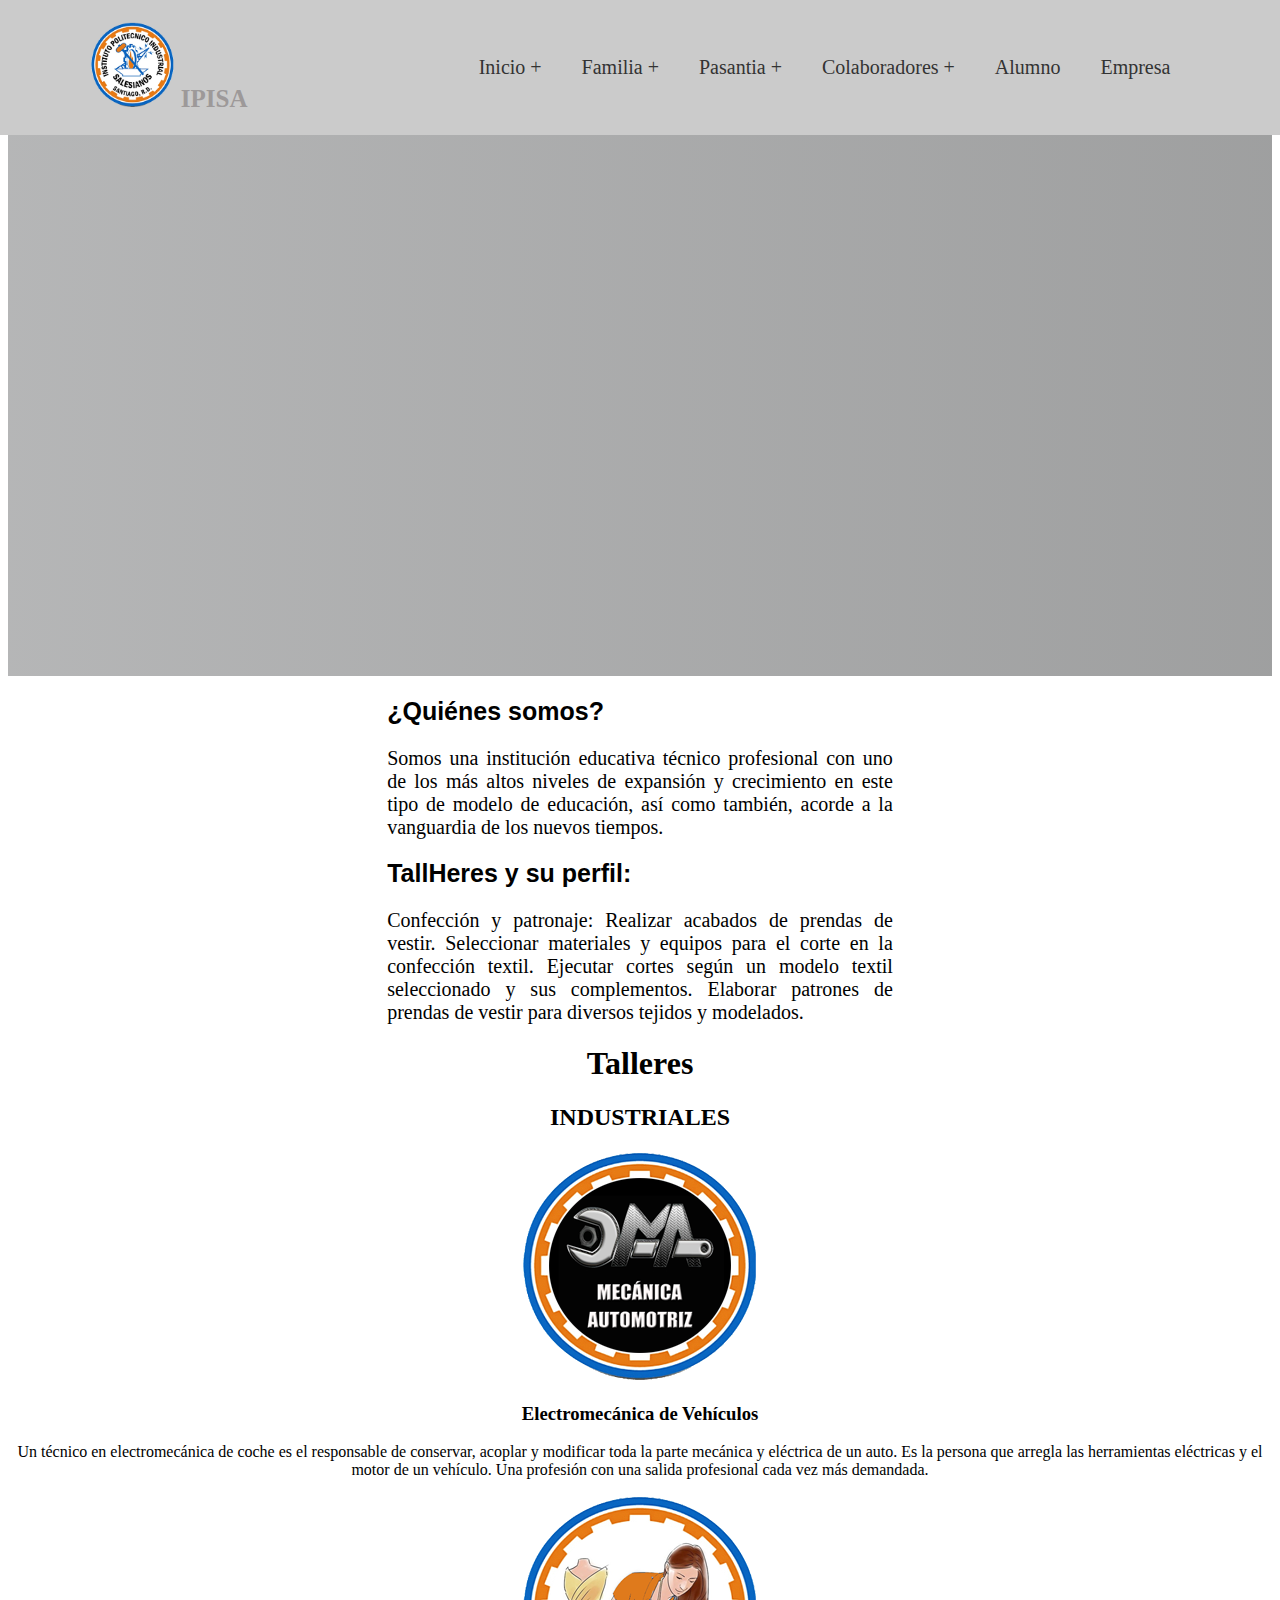
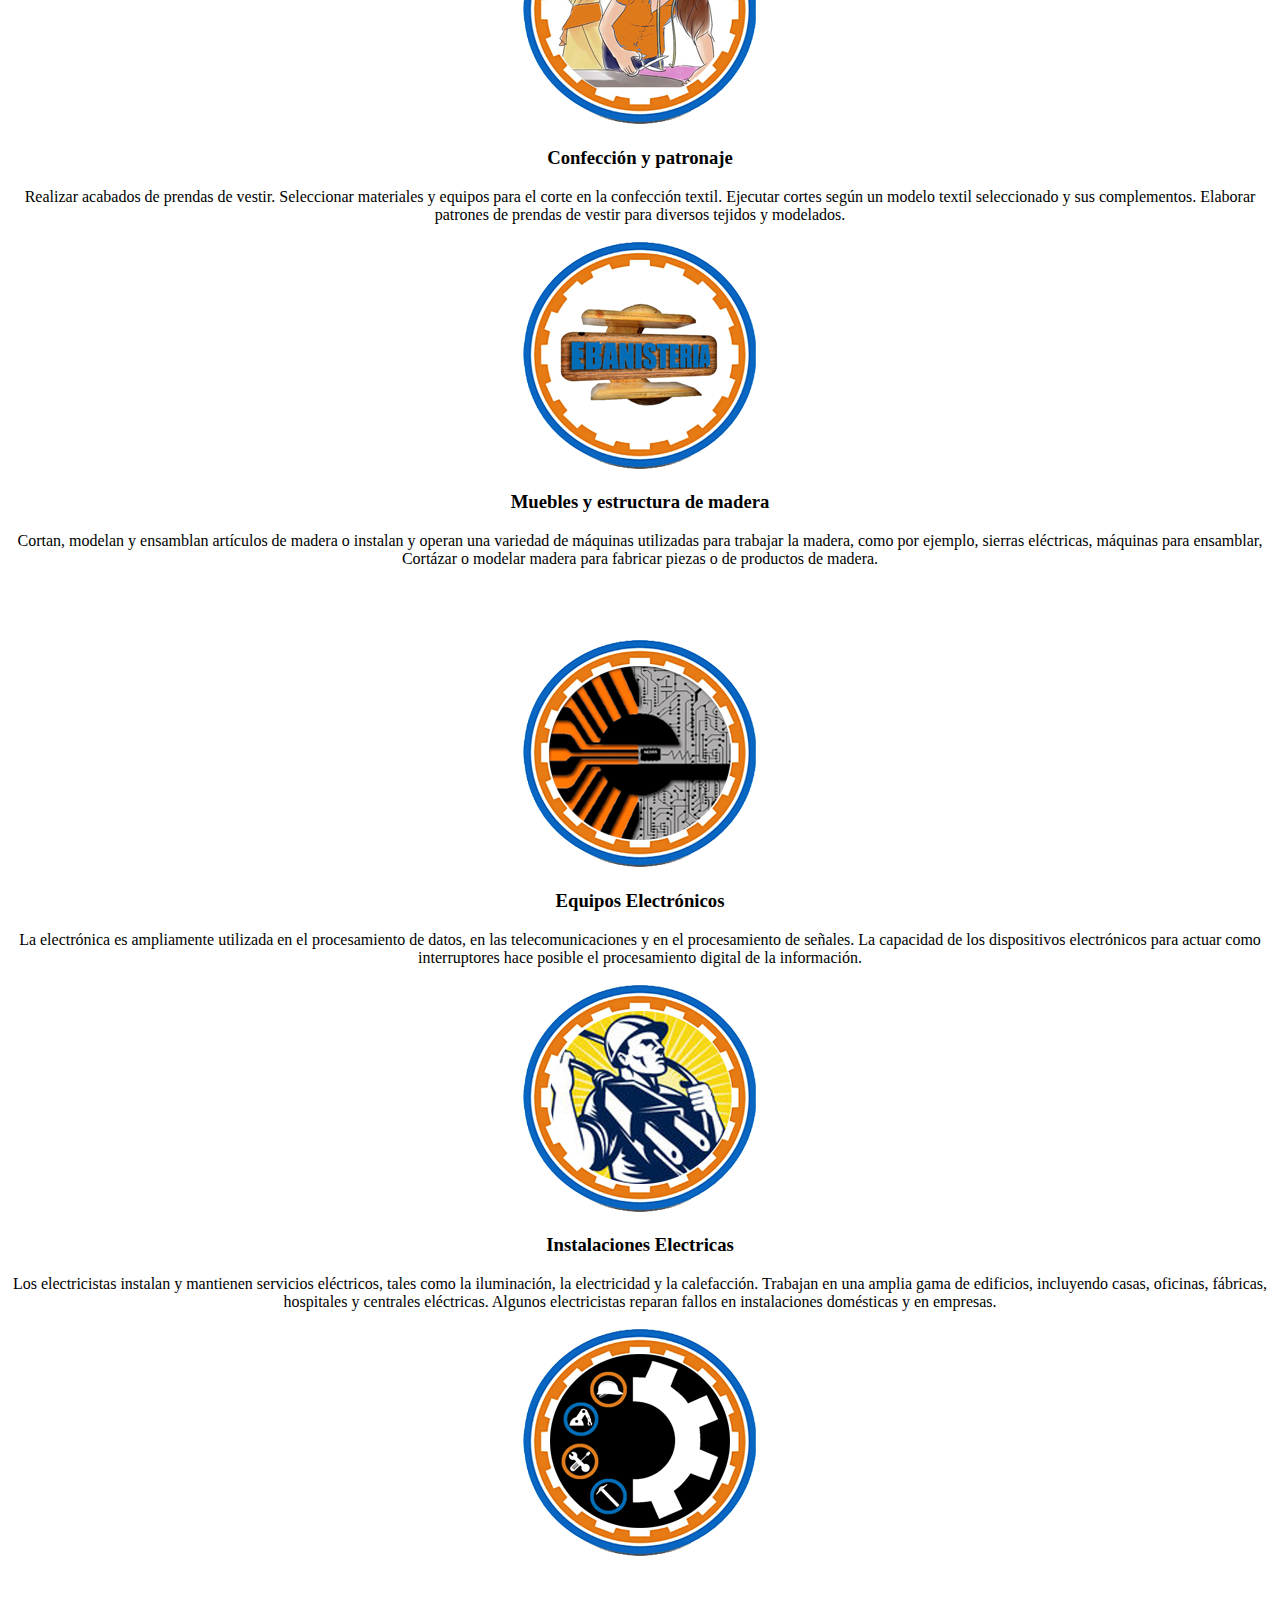
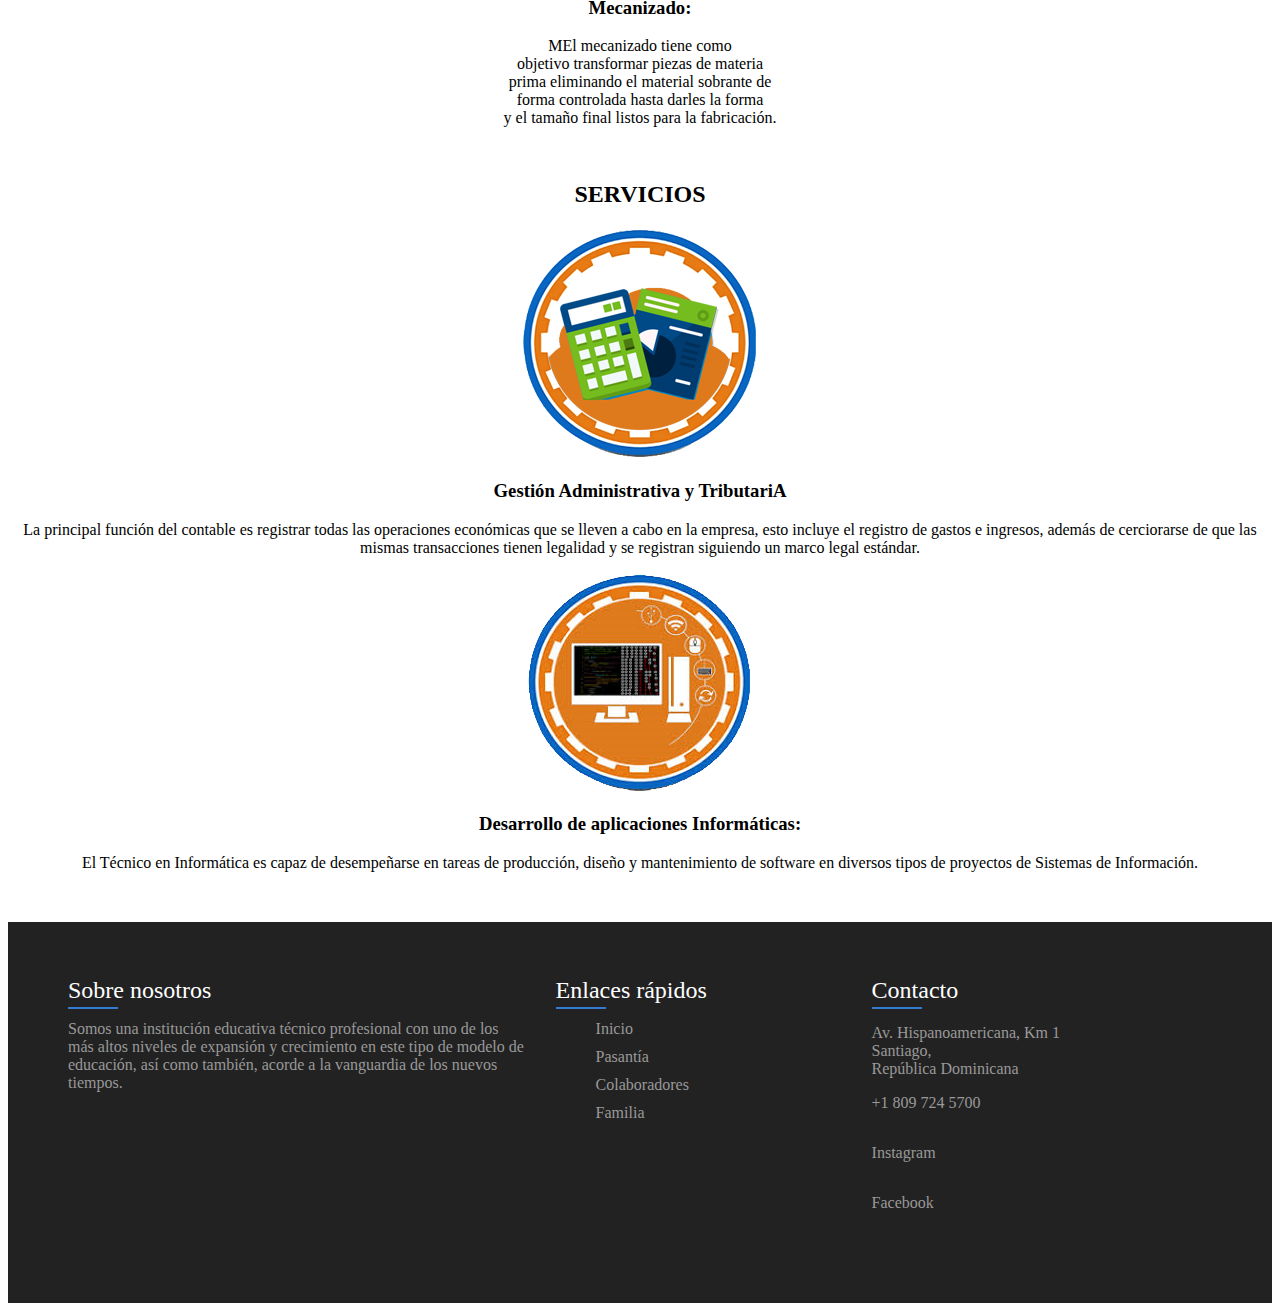
==== index.html @ ed0dde3c "modificacion del header: se agrego menu y se reemplazo en todas las paginas" ====
<!DOCTYPE html>
<html lang="en">

<head>
    <meta charset="UTF-8">
    <meta http-equiv="X-UA-Compatible" content="IE=edge">
    <meta name="viewport" content="width=device-width, initial-scale=1.0">
    <title>IPISA</title>
    < <link rel="icon" href="imagenes/logo-1.png">

    <link rel="stylesheet" href="css.css">
    <link rel="stylesheet" href="contenido.css">
    <link rel="stylesheet" href="menu.css">
    <link rel="stylesheet" href="footer.css">
</head>
<body>

    <header>
            
        <nav class="nav_bar">
            <a class="logo" href="index.html">
                <img src="imagenes/logo-1.png" width="85px" height="85px" alt="logo">
                IPISA
            </a>
            <ul>
                <li><a href="index.html">Inicio +</a>
                    <ul>
                        <li><a href="index.html #1">¿Quiénes somos?</a></li>
                        <li><a href="index.html #2">Tallerers y sus perfiles+</a>
                        
                            <ul>
                                <li><a href="index.html #3">Tallerres Industriales</a></li>
                                <li><a href="index.html #4">Tallerers de Servicio</a></li>
                            </ul>
                        
                        </li>
                    </ul>
                
                </li>
                <li><a href="familia.html">Familia +</a>
                    <ul>
                        <li><a href="familia.html #1">Responsabilidades</a></li>
                        <li><a href="familia.html #2">Acuerdos</a></li>
                    </ul>
                
                </li>
                <li><a href="pasantia.html">Pasantia +</a>
                
                    <ul>
                        <li><a href="pasantia.html #1">¿que es el NFCT?</a></li>
                        <li><a href="pasantia.html">HORAS POR TALLER</a></li>
                    </ul>
                </li>
                <li><a href="colaboradores.html">Colaboradores +</a>
                
                    <ul>
                        <li><a href="colaboradores.html #1">como ser un centro de trabajo</a></li>
                        <li><a href="colaboradores.html #1">funciones de acuerdos</a></li>
                    </ul>
                </li>
              
                <li><a href="alumno.html">Alumno</a></li>
              <li><a href="">Empresa</a></li>
            </ul>
        
        
        </nav>
    </header>    

<div class="diseño">
    <h2 class="titulo">¿Quiénes somos?</h2>
    <p class="parrafo">Somos una institución educativa técnico profesional con uno de los más altos niveles de 
        expansión y crecimiento en este tipo de modelo de educación, así como también, acorde a la
        vanguardia de los nuevos tiempos.</p>

        <h2 class="titulo">TallHeres y su perfil:</h2>
        <p class=" parrafo">
            Confección y patronaje: Realizar acabados de prendas de vestir. Seleccionar materiales y 
            equipos para el corte en la confección textil. Ejecutar cortes según un modelo textil 
            seleccionado y sus complementos. Elaborar patrones de prendas de vestir para diversos 
            tejidos y modelados.</p>
        </div>
        <CENTER>


        <H1>Talleres</H1>
        <H2>INDUSTRIALES</H2>
        <div class="talleres">
        <img src="img/automotriz.png" alt="">
        <h3>Electromecánica de Vehículos</h3>
        <p>Un técnico en electromecánica de coche es el responsable de 
            conservar, acoplar y modificar toda la parte mecánica y eléctrica de un auto. Es la persona 
            que arregla las herramientas eléctricas y el motor de un vehículo. Una profesión con una salida 
            profesional cada vez más demandada.</p>


            
        </div><div class="talleres">
        <img src="img/confeccion.png" alt="">
        <h3>Confección y patronaje</h3>
        <p> Realizar acabados de prendas de vestir. Seleccionar materiales y 
            equipos para el corte en la confección textil. Ejecutar cortes según un modelo textil 
            seleccionado y sus complementos. Elaborar patrones de prendas de vestir para diversos 
            tejidos y modelados.</p>
        </div>
        <div class="talleres">
        <img src="img/ebanisteria.png" alt="">

        <h3>Muebles y estructura de madera</h3>
        <p>
             Cortan, modelan y ensamblan artículos de madera o instalan y operan 
            una variedad de máquinas utilizadas para trabajar la madera, como por ejemplo, sierras eléctricas, 
            máquinas para ensamblar, Cortázar o modelar madera para fabricar piezas o de productos de madera.</p>
        </div><br> <br><br>
        <div class="talleres">
        <img src="img/electronica.png" alt="">
        <h3> Equipos Electrónicos </h3>
        <p>La electrónica es ampliamente utilizada en el procesamiento de datos, en las 
            telecomunicaciones y en el procesamiento de señales. La capacidad de los dispositivos electrónicos 
            para actuar como interruptores hace posible el procesamiento digital de la información.</p>
        </div>
        <div class="talleres">
        <img src="img/electricidad.png" alt="">
        <h3>Instalaciones Electricas</h3>
        <p>Los electricistas instalan y mantienen servicios eléctricos, tales
            como la iluminación, la electricidad y la calefacción. Trabajan en una amplia gama de edificios, 
            incluyendo casas, oficinas, fábricas, hospitales y centrales eléctricas. Algunos electricistas 
            reparan fallos en instalaciones domésticas y en empresas.</p>
        </div>
        <div class="talleres">
        <img src="img/mecanizado.png" alt="">
        <br> <br>
        <h3>Mecanizado: </h3>
        <p>MEl mecanizado tiene como <br> objetivo transformar piezas de materia <br> prima eliminando
            el material sobrante de <br> forma controlada hasta darles la forma <br> y el tamaño final listos para 
            la fabricación.</p>
        </div><br>
        

        <H2>SERVICIOS</H2>
    
    <div class="talleres">
        <img src="img/gestion.png" alt="">
        <h3>Gestión Administrativa y TributariA</h3>
        <p> La principal función del contable es registrar todas las 
            operaciones económicas que se lleven a cabo en la empresa, esto incluye el registro de gastos e 
            ingresos, además de cerciorarse de que las mismas transacciones tienen legalidad y se registran 
            siguiendo un marco legal estándar.</p>
        </div>
        <div class="talleres">
        <img src="img/info.png" alt="">
        <h3>Desarrollo de aplicaciones Informáticas: </h3>
        <p>El Técnico en Informática es capaz de desempeñarse en tareas 
            de producción, diseño y mantenimiento de software en diversos tipos de proyectos de Sistemas
            de Información.</p>
            </div>
            
    </CENTER>  




<footer>

    <div class="container">	
        <div class="sec aboutus">
            <h2>Sobre nosotros</h2>
                    <p>Somos una institución educativa técnico profesional con uno de los más altos niveles 
                    de expansión y crecimiento en este tipo de modelo de educación, así como también, acorde 
                    a la vanguardia de los nuevos tiempos.</p>
            <ul class="redes">
             <li><a href="https://www.facebook.com/Bibliotecamp/"><i class="fab fa-facebook-square"></i></a></li>
             <li><a href="https://www.instagram.com/biblioteca_mp/"><i class="fab fa-instagram-square"></i></a></li>
             <link rel="stylesheet" type="text/css" href="css/css-footer.css">
            </ul>
    </div>
      
    <div class="sec quickLinks">
        <h2>Enlaces rápidos</h2>
           <ul>
             <li><a href="index.html">Inicio</a></li>
             <li><a href="pasantia.html">Pasantía</a></li>
             <li><a href="colaboradores.html">Colaboradores</a></li>
             <li><a href="familia.html">Familia</a></li>
           </ul>
    </div>
      
    <div class= "sec contact">
        <h2>Contacto</h2>
           <ul class="info">
             <li>
             <span><i class="fas fa-map-marker-alt"></i></span>
             <span>Av. Hispanoamericana, Km 1 <br>
              Santiago,<br>República Dominicana</span>
             </li>
            <li>
             <span><i class="fas fa-phone-alt"></i></span>
             <p><a href="tel:8293762176">+1 809 724 5700</a><br></p>
            </li>
            <li>
             <span></span>
             <p><a href="https://www.instagram.com/ipisasdb/?igshid=YmMyMTA2M2Y%3D">Instagram</a><br></p>
             </li>
            <li>
                <span></span>
                <p><a href="https://www.facebook.com/IPISASDB">Facebook</a><br></p>
            </li>       
    </div>
            
</footer>




</body>
</html>
---- css.css ----
/*header*/
header {
    width: 100%;
    height: 650px;
    background: #232526;  /* fallback for old browsers */
 background: -webkit-linear-gradient(to right, #4143455b, #23252668), url(../practica.grupal/imagenes/header.png);  /* Chrome 10-25, Safari 5.1-6 */
 background: linear-gradient(to right, #41434563, #23252670), url(../practica.grupal/imagenes/header.png); /* W3C, IE 10+/ Edge, Firefox 16+, Chrome 26+, Opera 12+, Safari 7+ */
 background-attachment: fixed;
 background-size:auto ;
 position: relative;
 }
 nav{
    text-align: right;
    padding: 30px 50px 0 0;
 }
 nav > a{
    color: white;
    font-weight: 300;
    text-decoration: none;
    margin-right: 10px;
 }
 nav > a:hover{
 color: #494848;
 }
 .wave{
    position: absolute;
    bottom: 0;
    width: 100%;
 }
 header .texto-header{
    display: flex;
    height: 300px;
    width: 100%;
    align-items: center;
    justify-content: center;
    flex-direction: column;
    text-align: center;
 }
 .texto-header h1{
    color: white;
 }
 .menu-horizontal{
    list-style: none;
    display: flex;
    justify-content: space-around;
 }
 .menu-horizontal > li  > a{
    text-decoration: none;
    padding: 15px 20px;


 }
---- contenido.css ----
.titulo{
font-size: 25px;
color: black;
font-family: 'Segoe UI', Tahoma, Geneva, Verdana, sans-serif;
text-align: left;
}

.parrafo{
text-align: justify;
color: black;
font-size: 20px;
}

.diseño{
    margin-left: 30%;
    margin-right: 30%;
    text-align: center;
}
---- menu.css ----
.nav_bar{
margin: 0%;
padding: 20px 7%;
box-sizing: border-box;
font-family:'Times New Roman', Times, serif;
text-transform: capitalize;
text-decoration: none;
position: fixed;
top: 0%; left: 0%; right: 0%;
background: #ffff;
display: flex;
align-items: center;
justify-content: space-between;
z-index: 1000;
background: rgb(203, 203, 203);
}
a{
    text-decoration: none;
    text-transform: capitalize;
    color: #000;
}
.logo{

font-weight: bolder;
font-size: 25px;
color: rgb(157, 153, 153);

}

.nav_bar ul{

list-style: none;
}

.nav_bar ul li{
position: relative;
float: left;
}

.nav_bar ul li a{

    font-size: 20px;
    padding: 20px;
    color: #333;
    display: block;
}
.nav_bar ul li a:hover{

background: #333;
color: #ffff;
}

.nav_bar ul li ul{
position: absolute;
left: 0;
width: 200px;
background: #fff;
display: none;
}

.nav_bar ul li ul li{
width: 100%;
border-top: 1px solid rgba(0, 0, 0, 0.307);

}

.nav_bar ul li ul li ul {
left: 200px;
top: 0;

}

.nav_bar ul li:hover >ul{

display: initial;

}
---- footer.css ----
@import url('https://fonts.googleapis.com/css2?family=Nunito:ital,wght@0,200;0,300;0,400;0,600;0,700;0,800;0,900;1,200;1,300;1,400;1,600;1,700;1,800;1,900&display=swap');

footer
{
	position: relative;
	width: 100%;
	height: auto;
	padding: 10px 0px;
	background: rgba(7, 7, 7, 0.89);
	display: flex;
	justify-content: space-between;
	flex-wrap: wrap;
	margin-top: 50px;
}
footer .container
{
	display: flex;
	justify-content: space-between;
	flex-wrap: wrap;
    flex-direction: row;
	margin: 25px 60px;
}
footer .container .sec
{
	margin-right: 30px;
}
footer .container .sec.aboutus
{
	width: 40%;
}
footer .container h2
{
	position: relative;
	color: #fff;
	font-weight: 500;
	margin-bottom: 15px;
}
footer .container h2:before
{
	content: '';
	position: absolute;
    bottom: -5px;
	left: 0;
	width: 50px;
	height: 2px;
	background-color: rgb(51, 122, 209);
}
footer p
{
	color: #999;
}
.redes
{
	margin-top: 25px;
	display: flex;
}
.redes li
{
	list-style: none;
}
.redes li a
{
    display: inline-block;
	width: 40px;
	height: 40px;
	background: #222;
	display: flex;
	justify-content: center;
	align-items: center;
	margin-right: 10px;
	text-decoration: none;
	border-radius: 4px;
}
.redes li a:hover
{
	background: #9D999D;
}
.redes li a .fab
{
	color: #fff;
	font-size: 20px;
}
.quickLinks
{
	position: relative;
	width: 25%;
}
.quickLinks ul li 
{
	list-style: none;
}
.quickLinks ul li a
{
	color: #999;
	text-decoration: none;
	margin-bottom: 10px;
	display: inline-block;
}
.quickLinks ul li a:hover
{
	color: #fff;
}
.contact
{
	width: calc(35% - 60px);
	margin-right: 0 !important;
}
.contact .info
{
	position: relative;
	margin: 20px -50px 40px;
}
.contact .info li
{
	display: flex;
	/* margin-bottom: 16px; */
	margin: 0;
}
.contact .info li span:nth-child(1)
{
	color: #fff;
	font-size:20px;
	margin-right: 10px;
}
.contact .info li span
{
	color: #999;
}
.contact .info li a
{
	color: #999;
}
.contact .info li a:hover
{
	color: #fff;
}
@media (max-width: 768px)
{
	footer
	{
		padding: 0px;
		margin-top: 50px;
	}
	footer .container 
	{
		flex-direction: column;
	}
	footer .container .sec
	{
		margin-right: 0;
		margin-bottom: 20px;
	}
	footer .container .sec.aboutus,
	.quickLinks,
	.contact
	{
		width: 100%;
	}
}
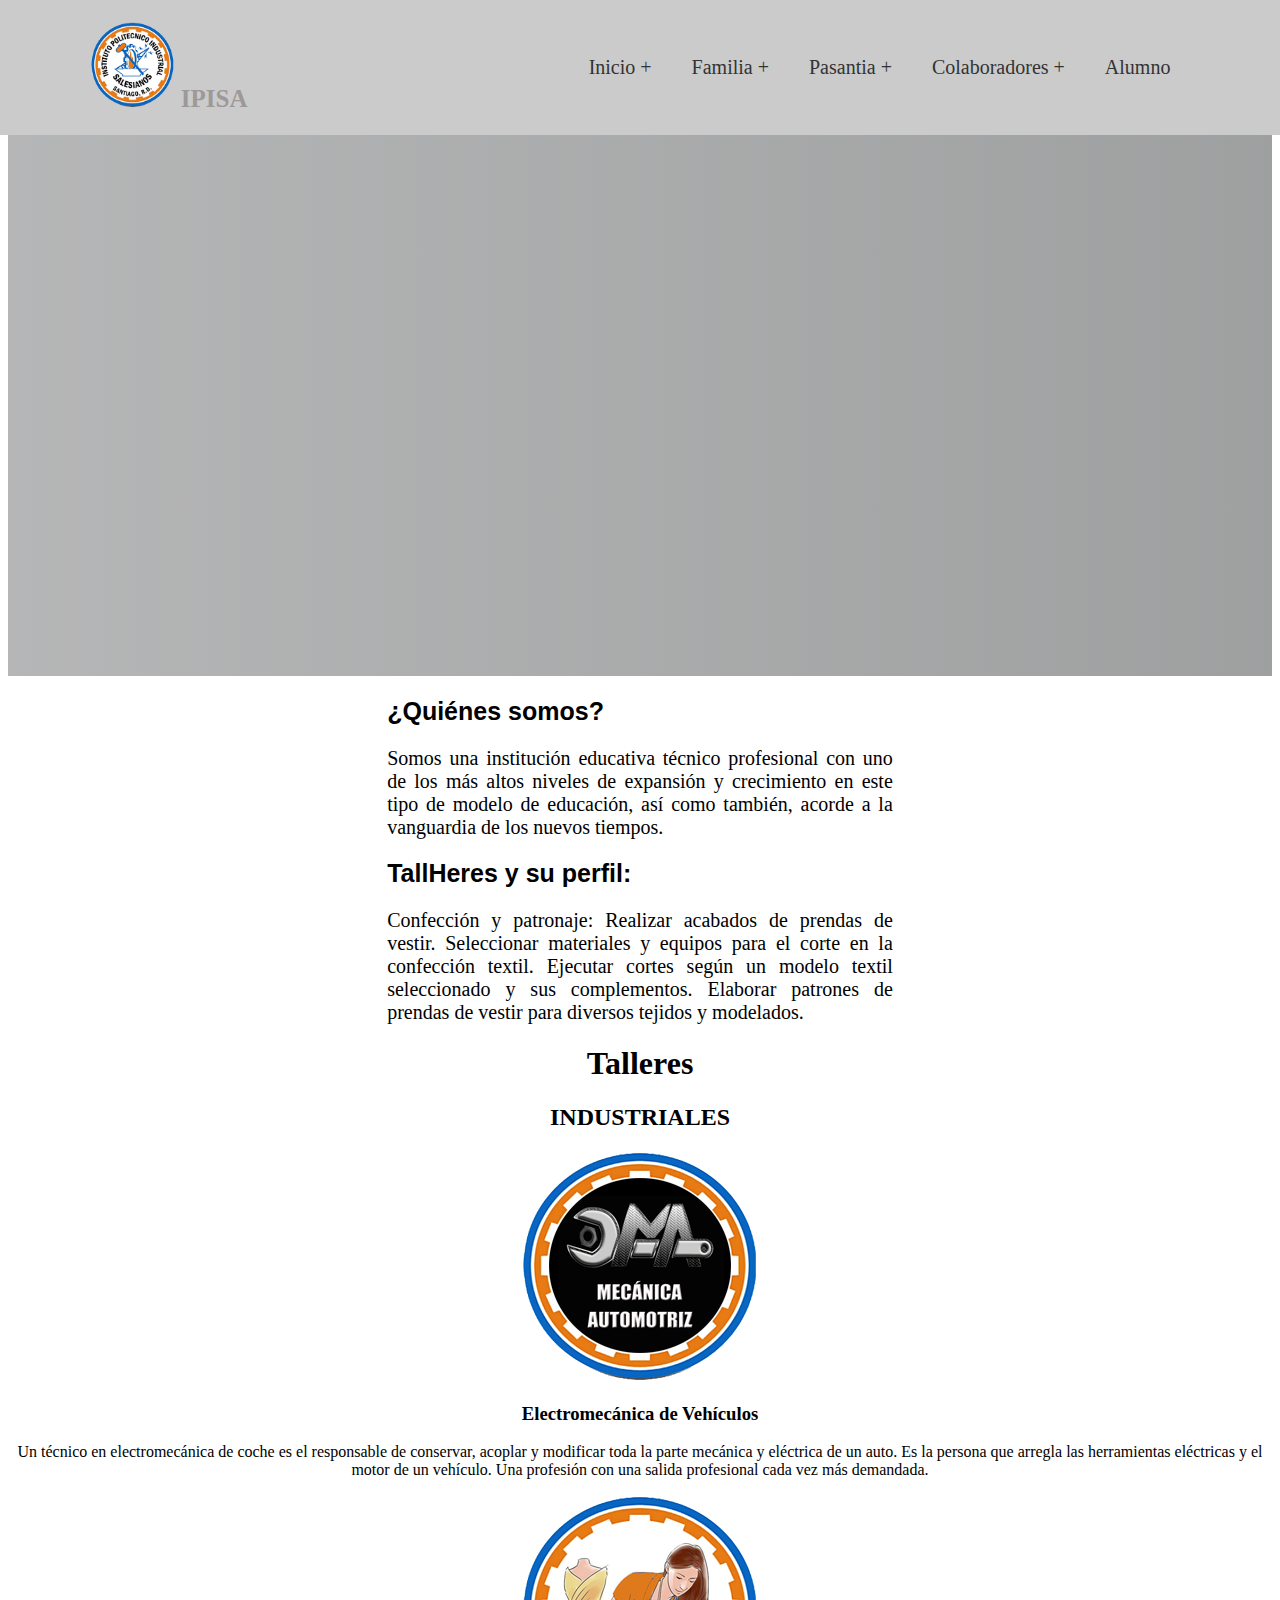
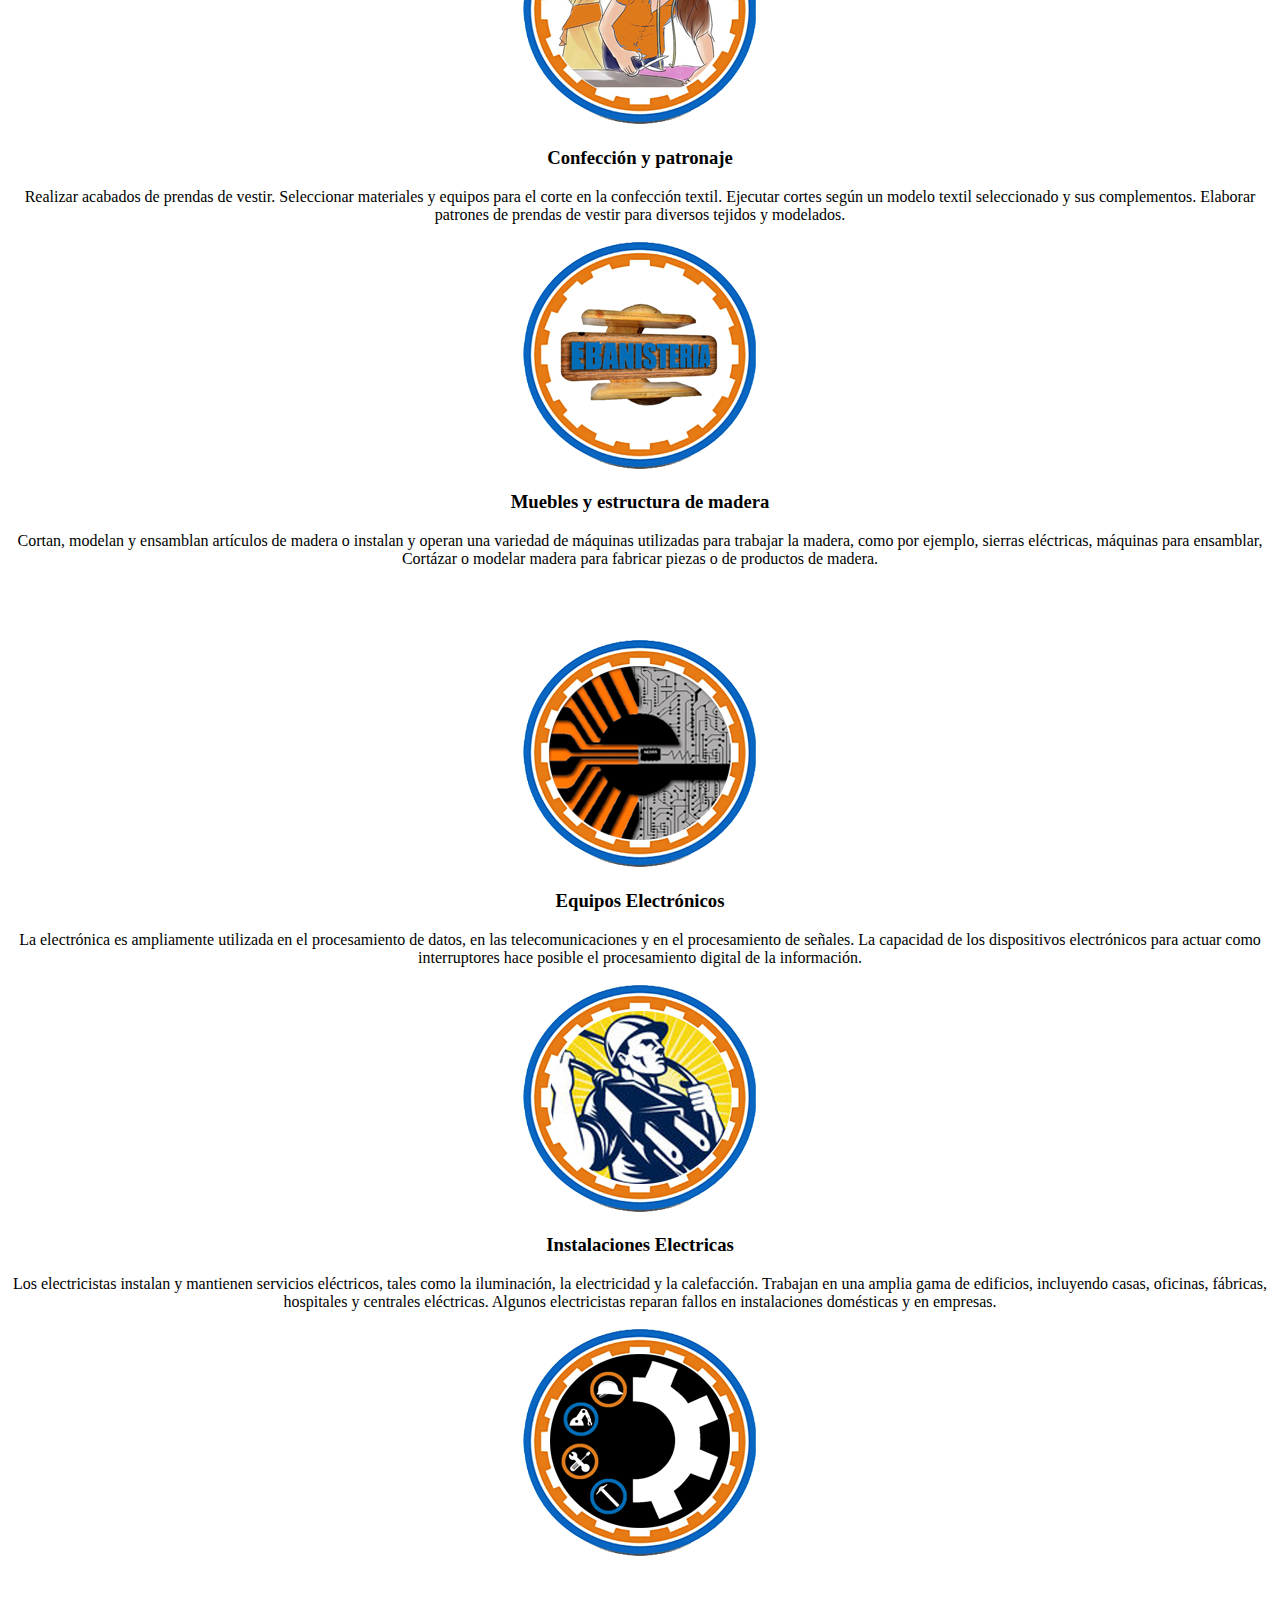
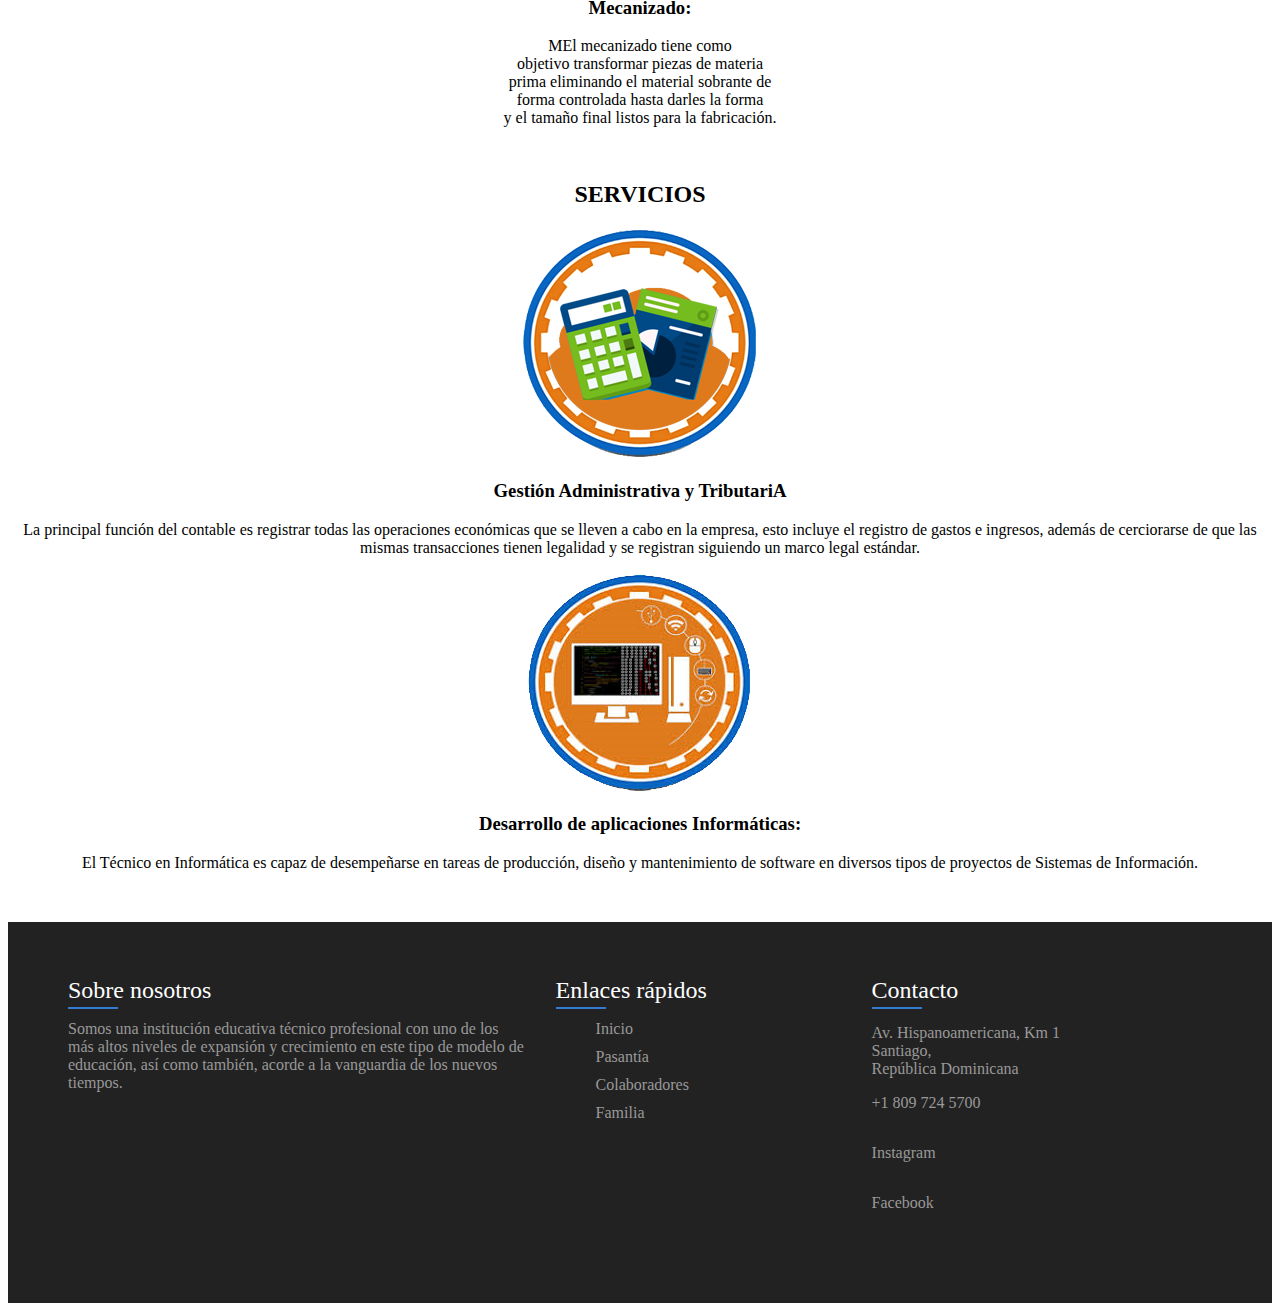
==== commit 6699cfce: "modificacion del header: nuevas opciones argegadas; creacion de archivos .html: Vacante y Empresa" ====
--- a/index.html
+++ b/index.html
@@ -59,8 +59,14 @@
                     </ul>
                 </li>
               
-                <li><a href="alumno.html">Alumno</a></li>
-              <li><a href="">Empresa</a></li>
+                <li><a href="alumno.html">Alumno</a>
+                
+                    <ul>
+                        <li><a href="Empresa.html">Empresa</a></li>
+                        <li><a href="vacantes.html">Vacantes</a></li>
+                    </ul>
+                
+                </li>
             </ul>
         
         
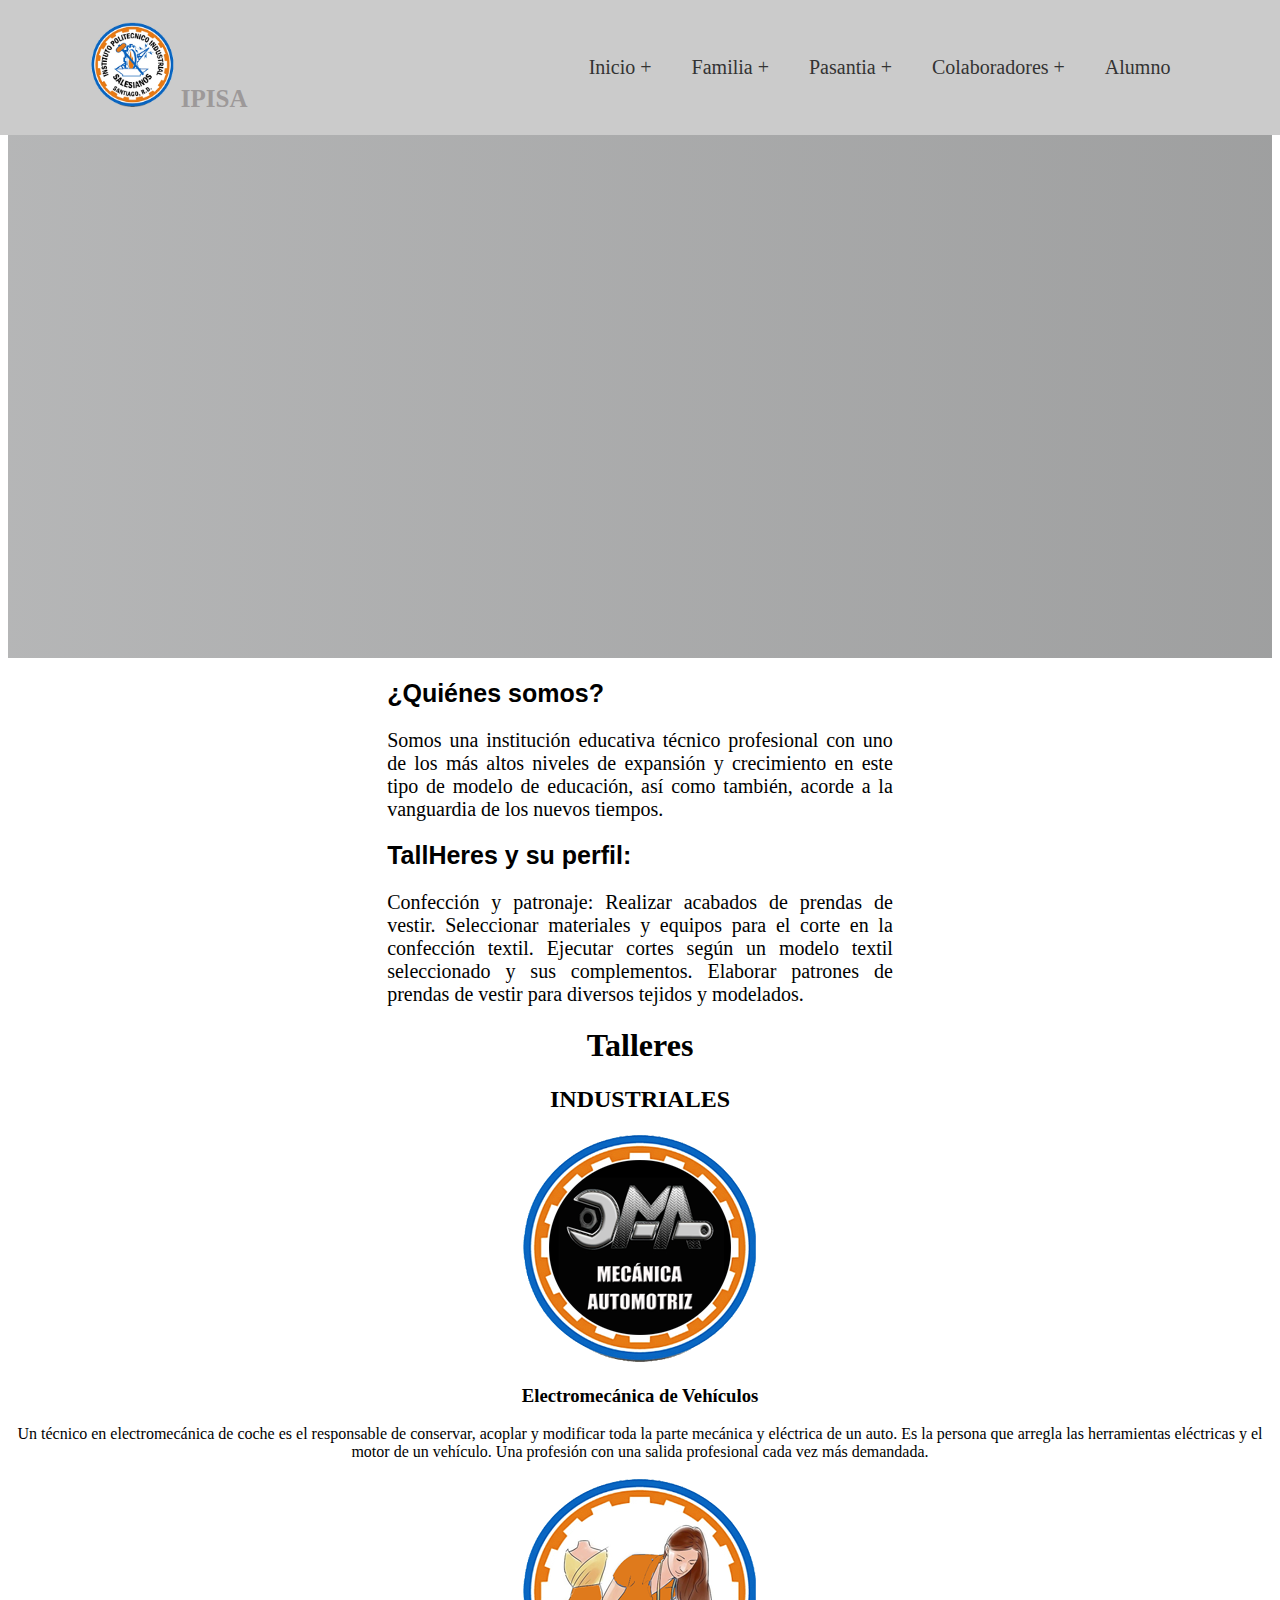
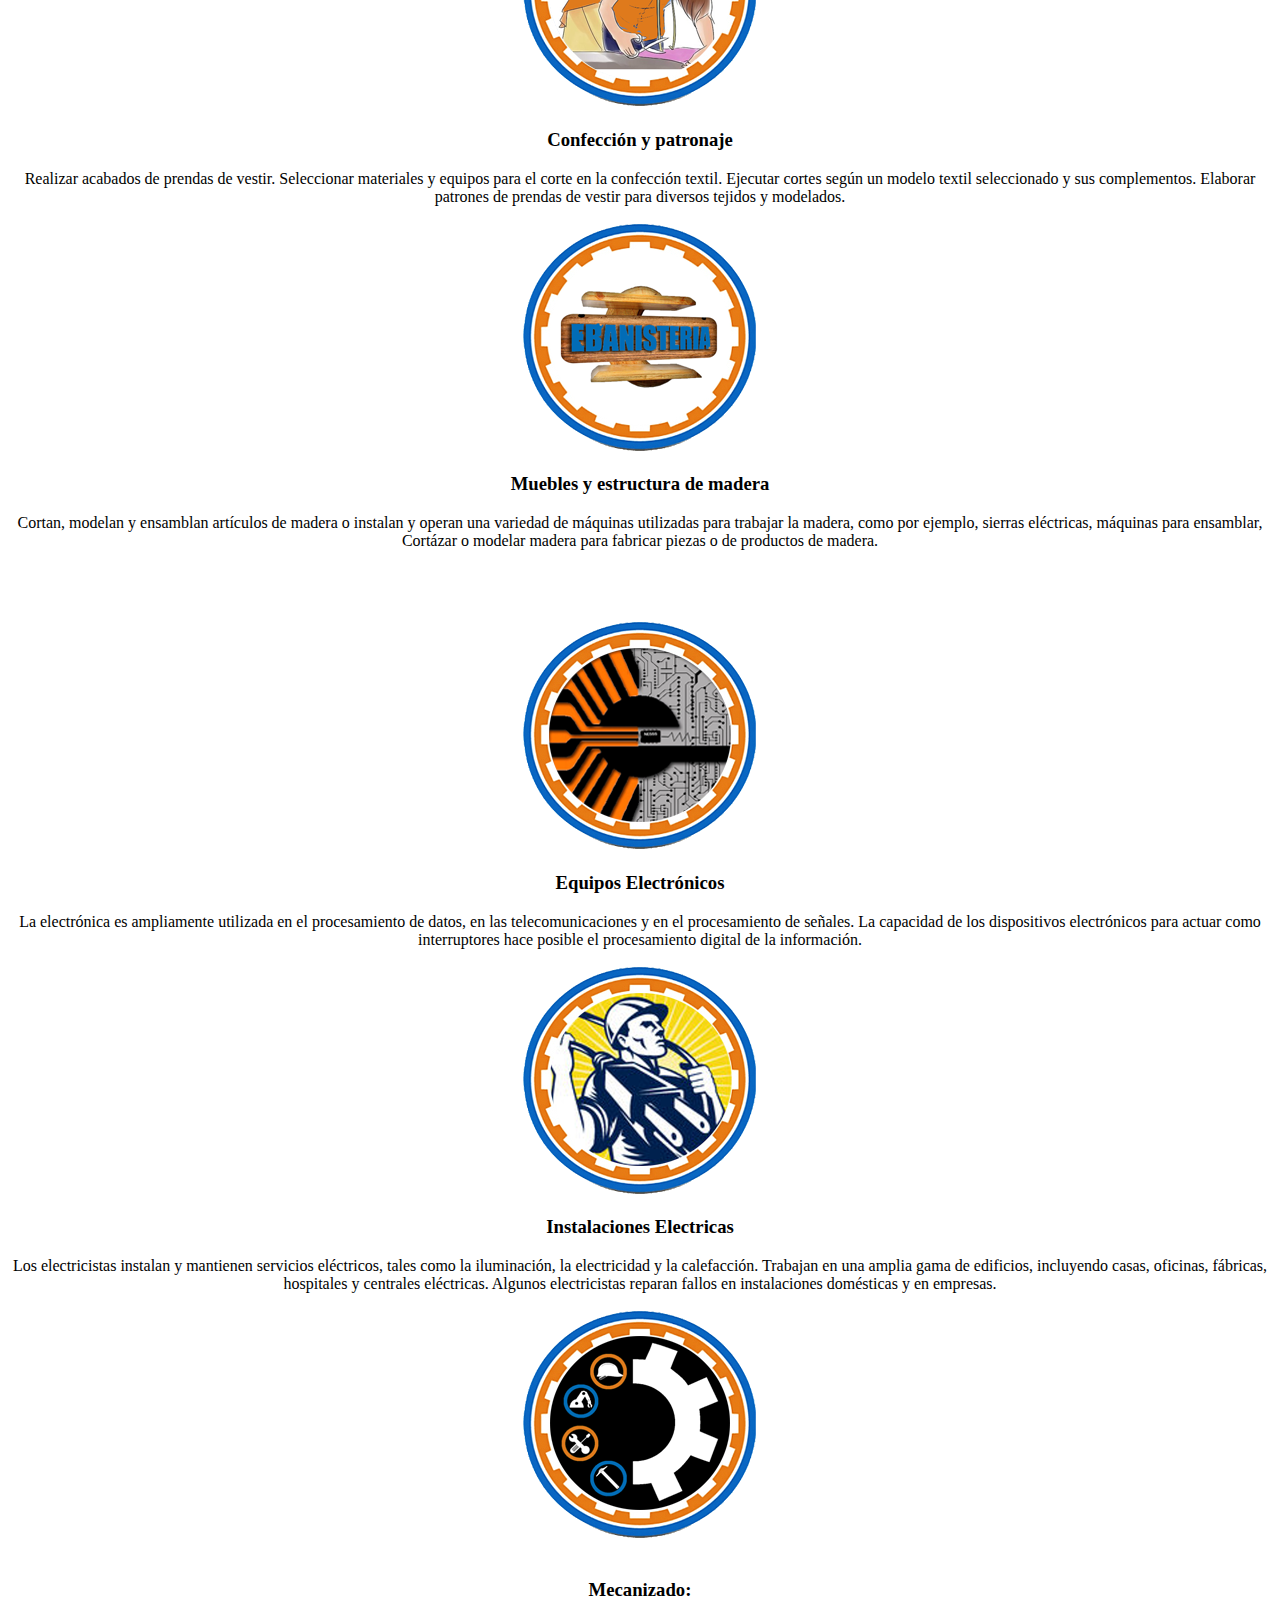
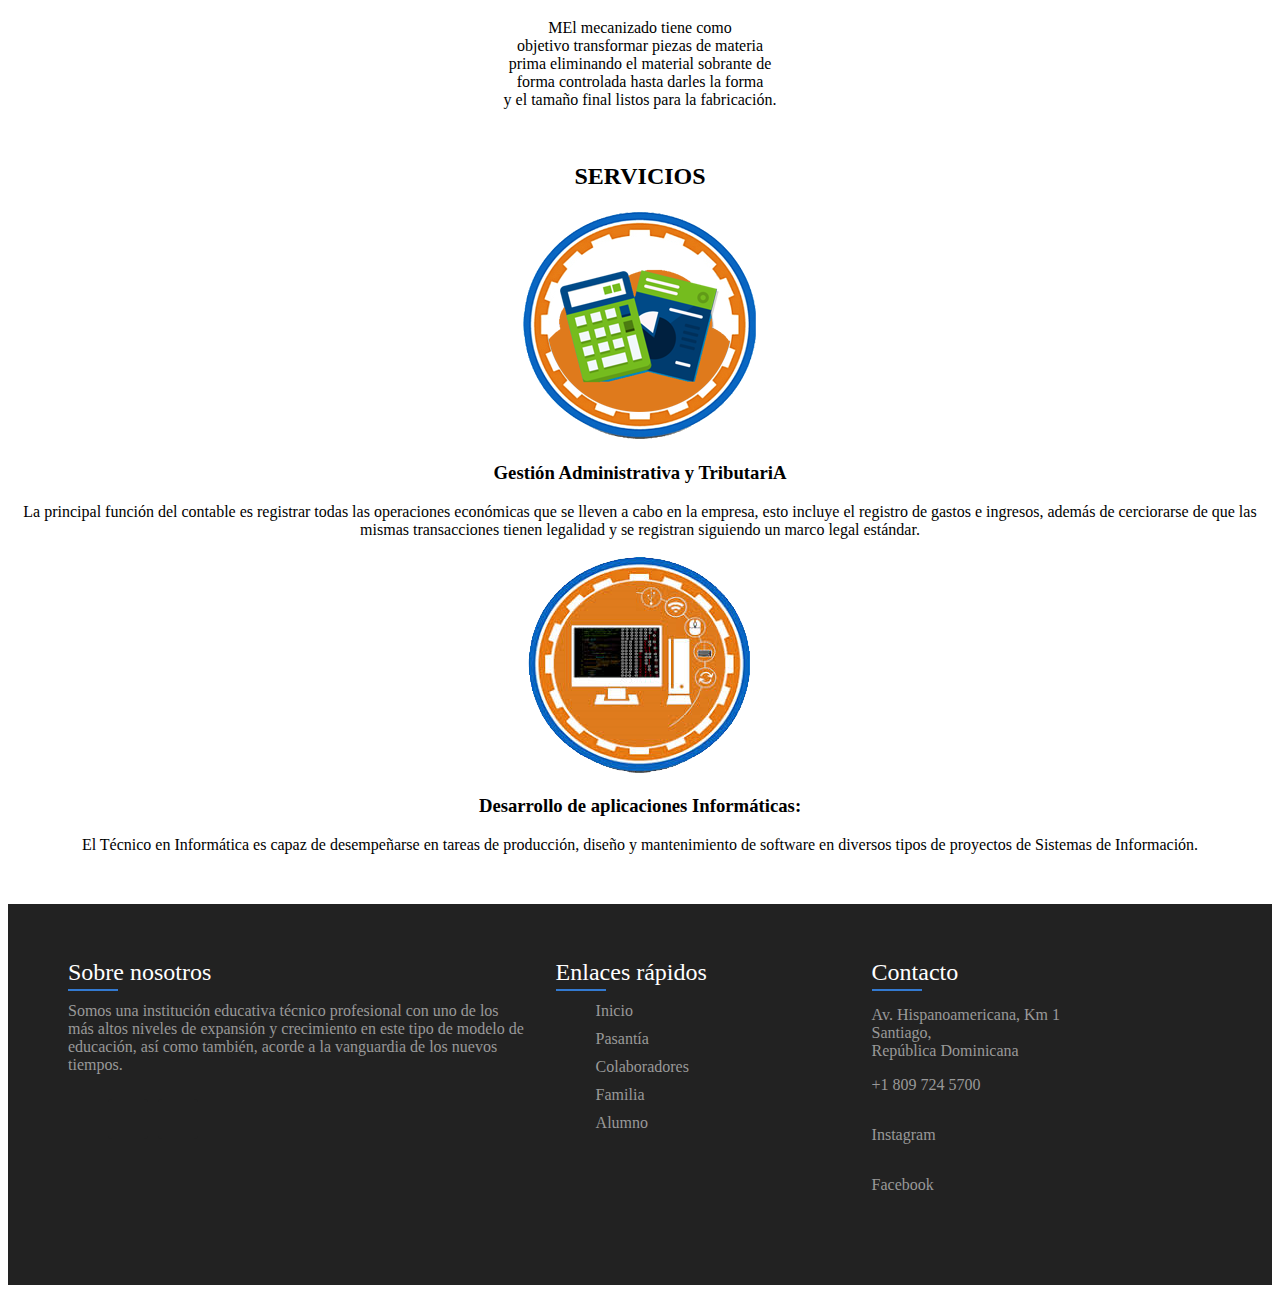
==== commit 56100bd6: "Merge pull request #3 from cricrivr/arreglosdelfooter" ====
--- a/index.html
+++ b/index.html
@@ -6,7 +6,7 @@
     <meta http-equiv="X-UA-Compatible" content="IE=edge">
     <meta name="viewport" content="width=device-width, initial-scale=1.0">
     <title>IPISA</title>
-    < <link rel="icon" href="imagenes/logo-1.png">
+    <link rel="icon" href="imagenes/logo-1.png">
 
     <link rel="stylesheet" href="css.css">
     <link rel="stylesheet" href="contenido.css">
@@ -188,6 +188,7 @@
              <li><a href="pasantia.html">Pasantía</a></li>
              <li><a href="colaboradores.html">Colaboradores</a></li>
              <li><a href="familia.html">Familia</a></li>
+             <li><a href="alumno.html">Alumno</a></li>
            </ul>
     </div>
       
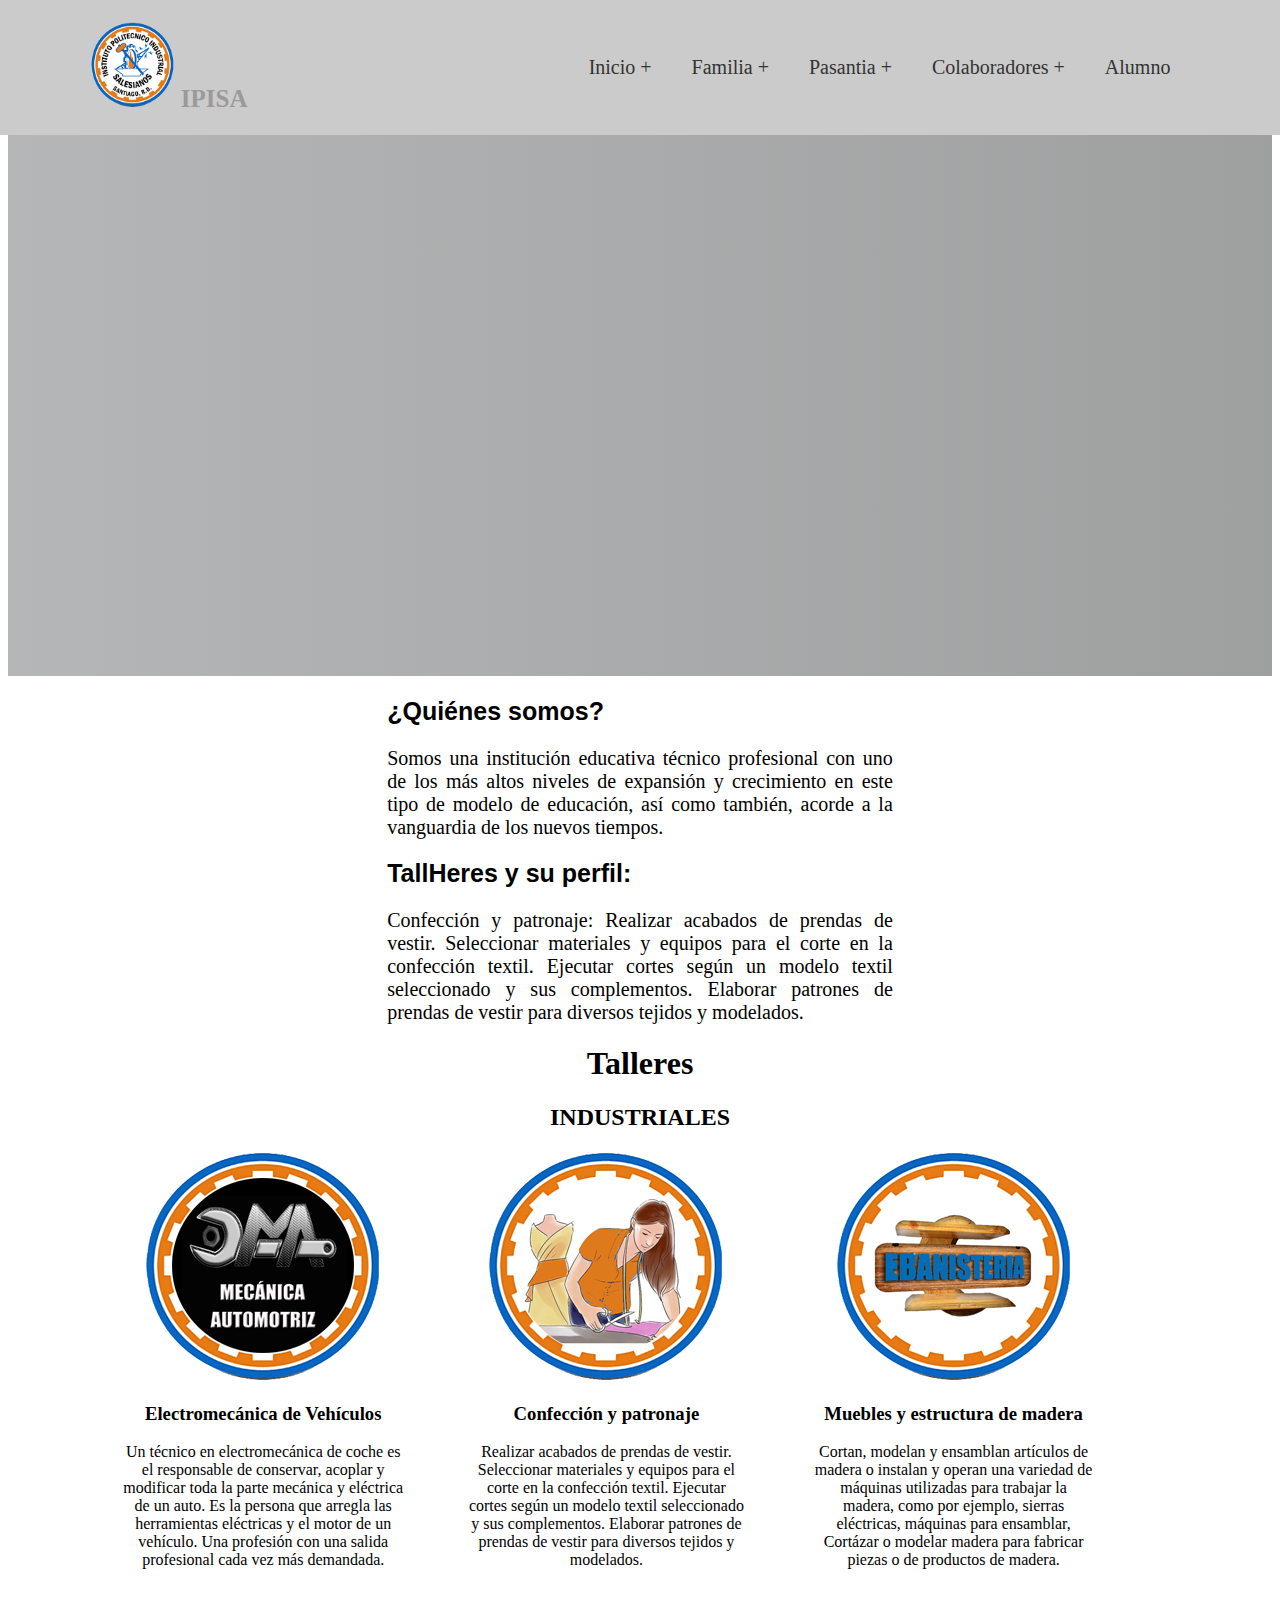
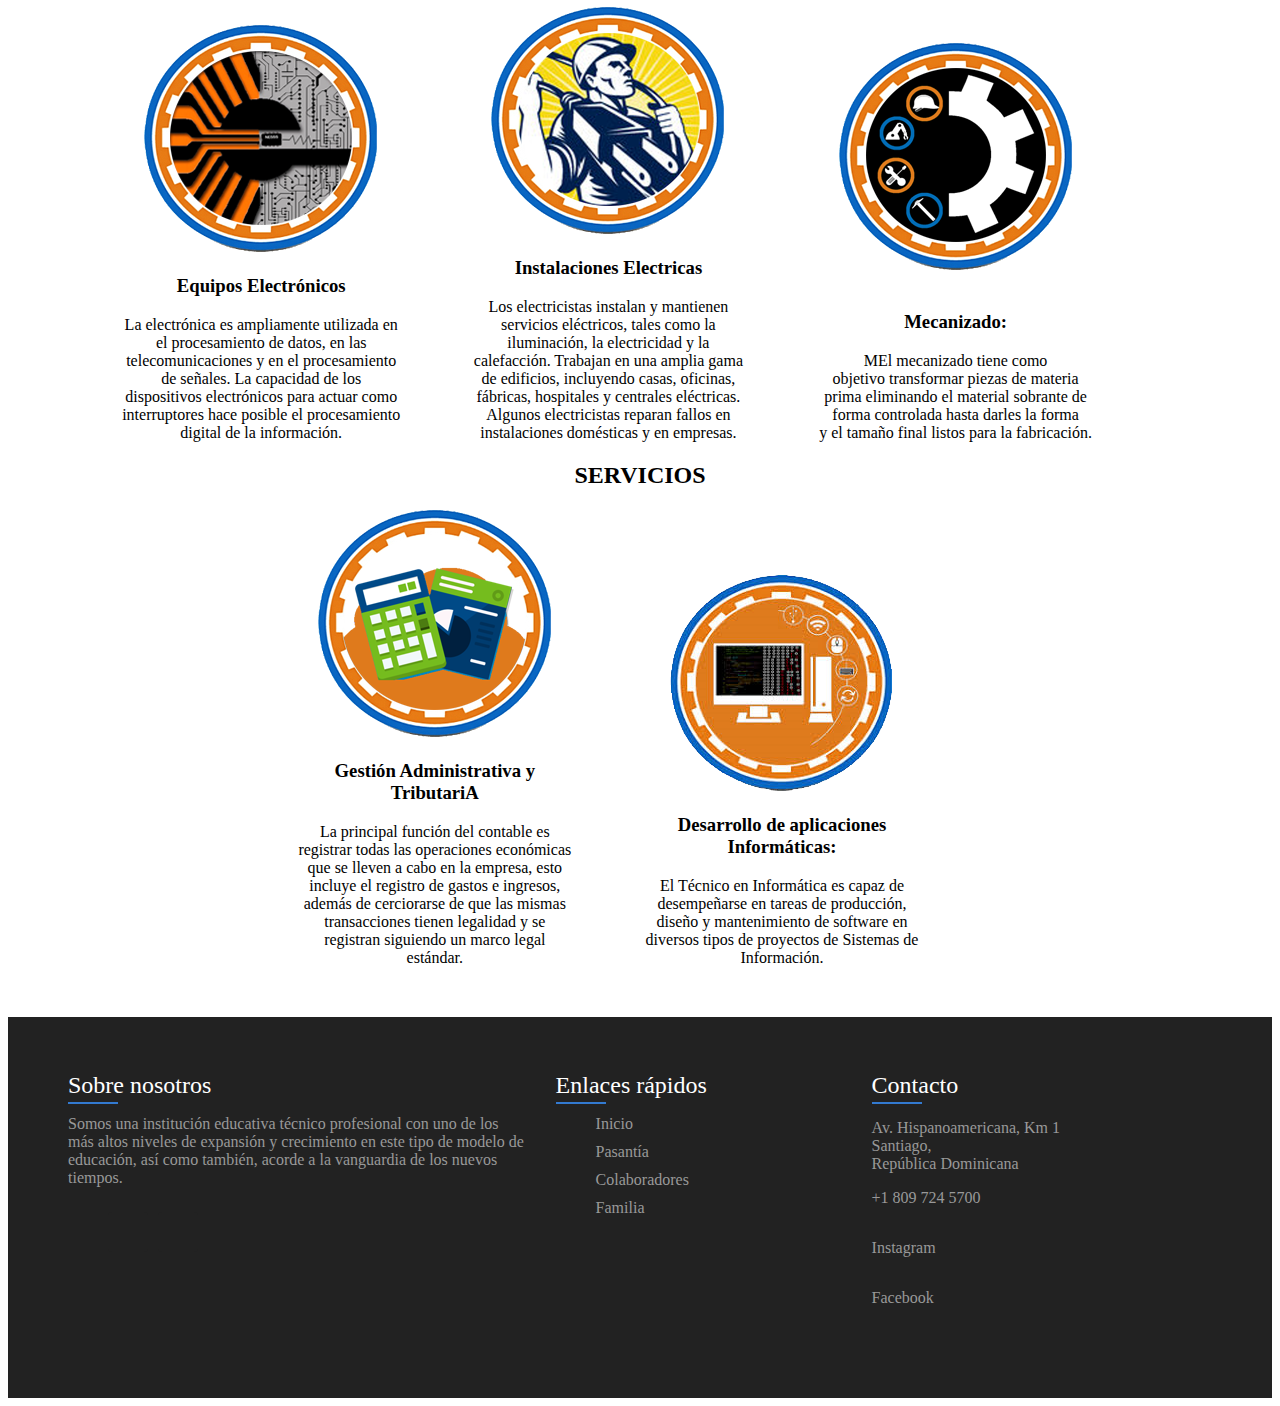
==== commit c468f3e3: "modificacion del menu, ahora es responsive" ====
--- a/index.html
+++ b/index.html
@@ -6,7 +6,7 @@
     <meta http-equiv="X-UA-Compatible" content="IE=edge">
     <meta name="viewport" content="width=device-width, initial-scale=1.0">
     <title>IPISA</title>
-    <link rel="icon" href="imagenes/logo-1.png">
+    < <link rel="icon" href="imagenes/logo-1.png">
 
     <link rel="stylesheet" href="css.css">
     <link rel="stylesheet" href="contenido.css">
@@ -22,6 +22,8 @@
                 <img src="imagenes/logo-1.png" width="85px" height="85px" alt="logo">
                 IPISA
             </a>
+
+
             <ul>
                 <li><a href="index.html">Inicio +</a>
                     <ul>
@@ -188,7 +190,6 @@
              <li><a href="pasantia.html">Pasantía</a></li>
              <li><a href="colaboradores.html">Colaboradores</a></li>
              <li><a href="familia.html">Familia</a></li>
-             <li><a href="alumno.html">Alumno</a></li>
            </ul>
     </div>
       
--- a/css.css
+++ b/css.css
@@ -6,12 +6,13 @@
  background: -webkit-linear-gradient(to right, #4143455b, #23252668), url(../practica.grupal/imagenes/header.png);  /* Chrome 10-25, Safari 5.1-6 */
  background: linear-gradient(to right, #41434563, #23252670), url(../practica.grupal/imagenes/header.png); /* W3C, IE 10+/ Edge, Firefox 16+, Chrome 26+, Opera 12+, Safari 7+ */
  background-attachment: fixed;
- background-size:auto ;
+ background-size:cover;
  position: relative;
  }
  nav{
     text-align: right;
     padding: 30px 50px 0 0;
+  
  }
  nav > a{
     color: white;
@@ -39,14 +40,16 @@
  .texto-header h1{
     color: white;
  }
- .menu-horizontal{
-    list-style: none;
-    display: flex;
-    justify-content: space-around;
- }
- .menu-horizontal > li  > a{
-    text-decoration: none;
-    padding: 15px 20px;
+ 
+.talleres{
 
+   width: 280px;
+   height: 250px;
+   display: inline-block;
+   margin-right: 5%;
+   margin-bottom: 5%;
 
- }+}
+.talleres > img{
+margin-top: 0%;
+}--- a/menu.css
+++ b/menu.css
@@ -18,8 +18,9 @@
     text-decoration: none;
     text-transform: capitalize;
     color: #000;
+    position:initial;
 }
-.logo{
+header .logo{
 
 font-weight: bolder;
 font-size: 25px;
@@ -74,4 +75,35 @@
 
 display: initial;
 
-}+}
+
+    @media (max-width: 900px) {
+    
+        header{
+        
+            padding: 20px;
+        }
+
+     .nav_bar{
+            align-items: center;
+            display: flex;
+            
+     }
+
+     .nav_bar ul li{
+        position: relative;
+      left: 0%;
+        margin-right: 30px;
+        }
+
+        .nav_bar ul li ul li ul {
+            left: 0;
+            top: 0;
+            
+            }
+            .nav_bar ul li:hover >ul{
+
+                
+                position:unset;
+                }
+    }        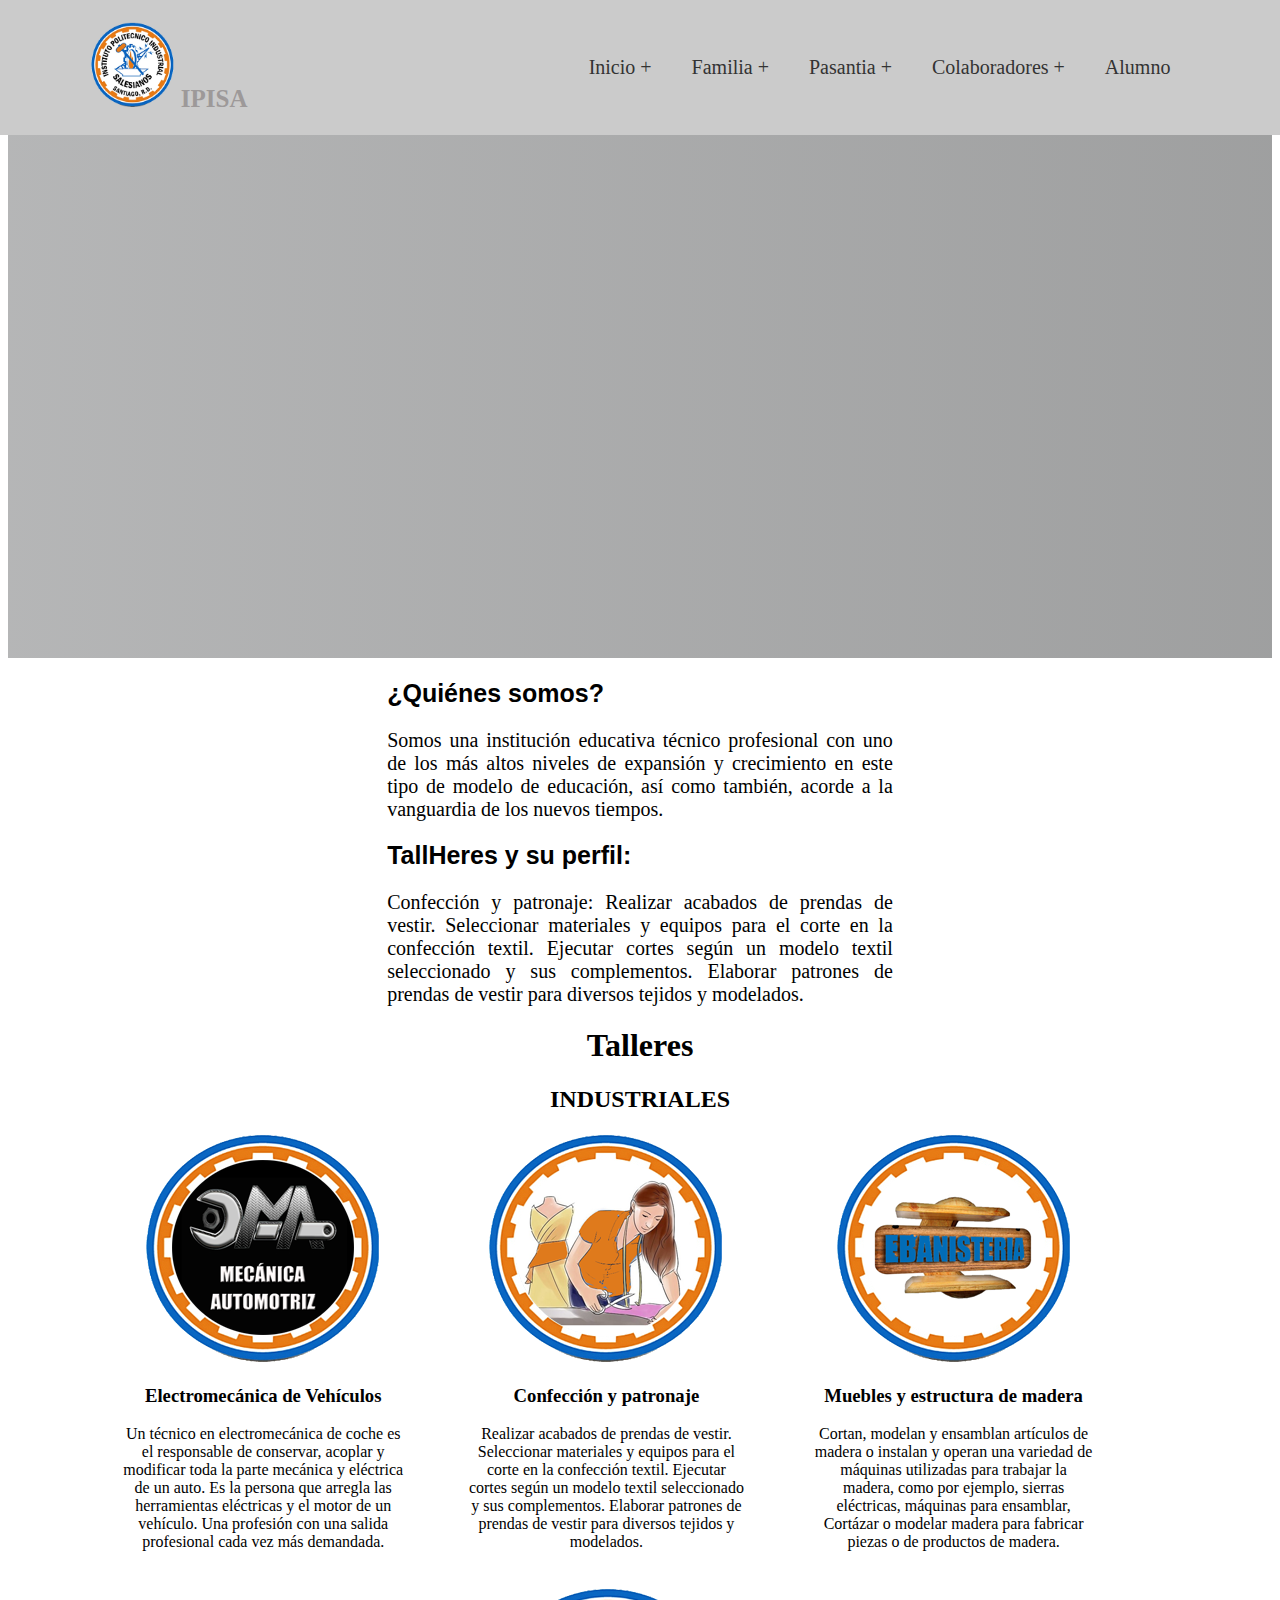
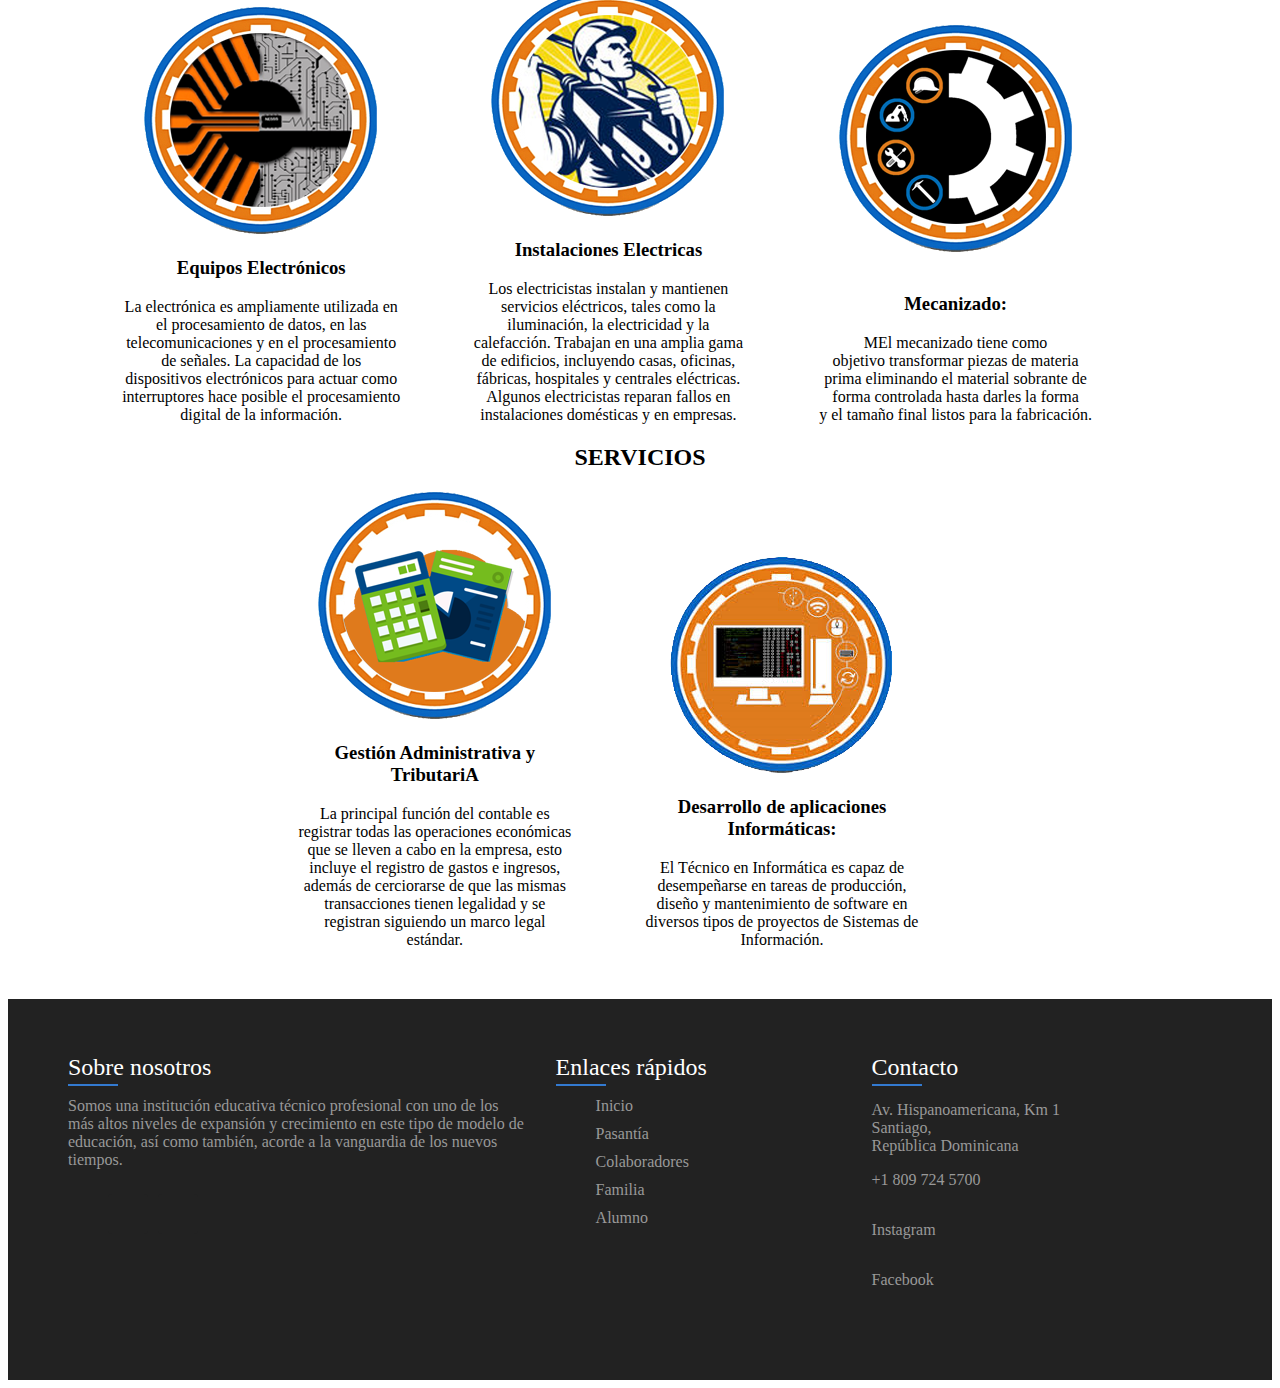
==== commit 1dbcc882: "modificaciones" ====
--- a/index.html
+++ b/index.html
@@ -6,7 +6,7 @@
     <meta http-equiv="X-UA-Compatible" content="IE=edge">
     <meta name="viewport" content="width=device-width, initial-scale=1.0">
     <title>IPISA</title>
-    < <link rel="icon" href="imagenes/logo-1.png">
+    <link rel="icon" href="imagenes/logo-1.png">
 
     <link rel="stylesheet" href="css.css">
     <link rel="stylesheet" href="contenido.css">
@@ -190,6 +190,7 @@
              <li><a href="pasantia.html">Pasantía</a></li>
              <li><a href="colaboradores.html">Colaboradores</a></li>
              <li><a href="familia.html">Familia</a></li>
+             <li><a href="alumno.html">Alumno</a></li>
            </ul>
     </div>
       
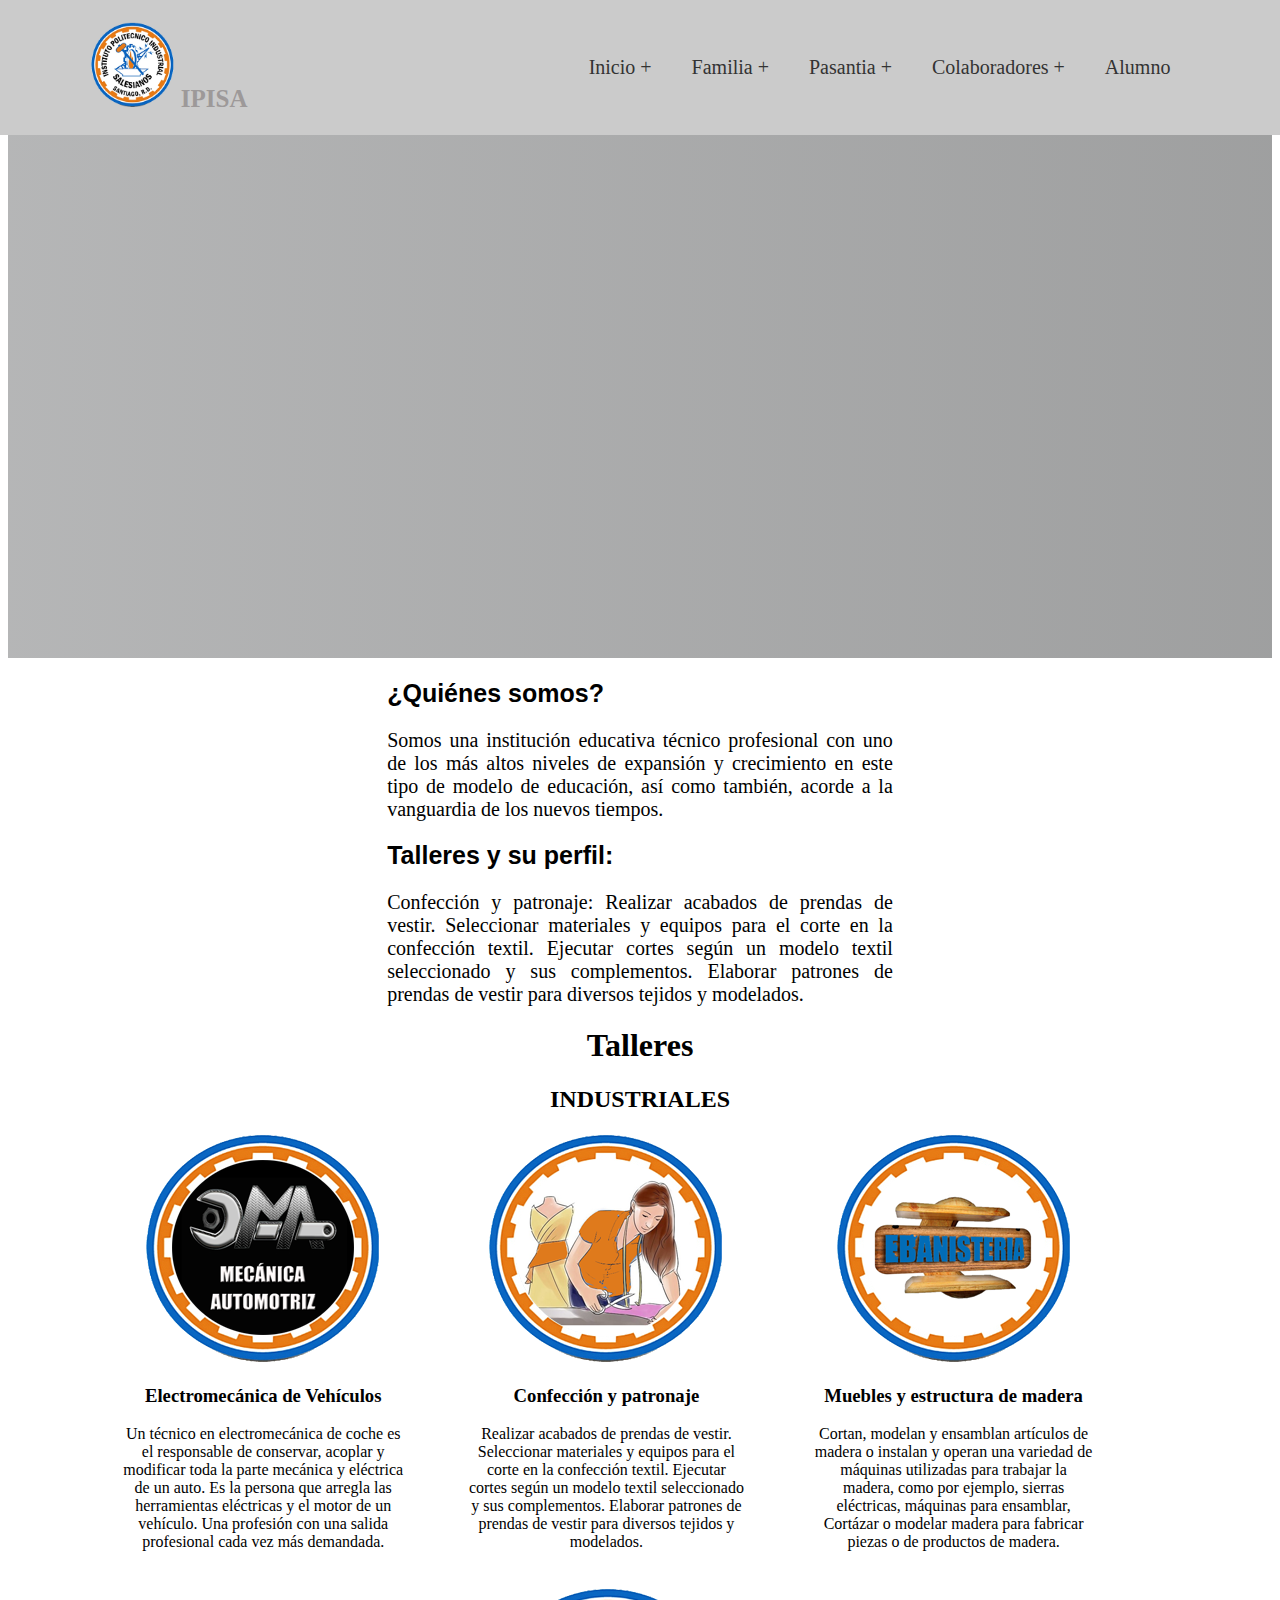
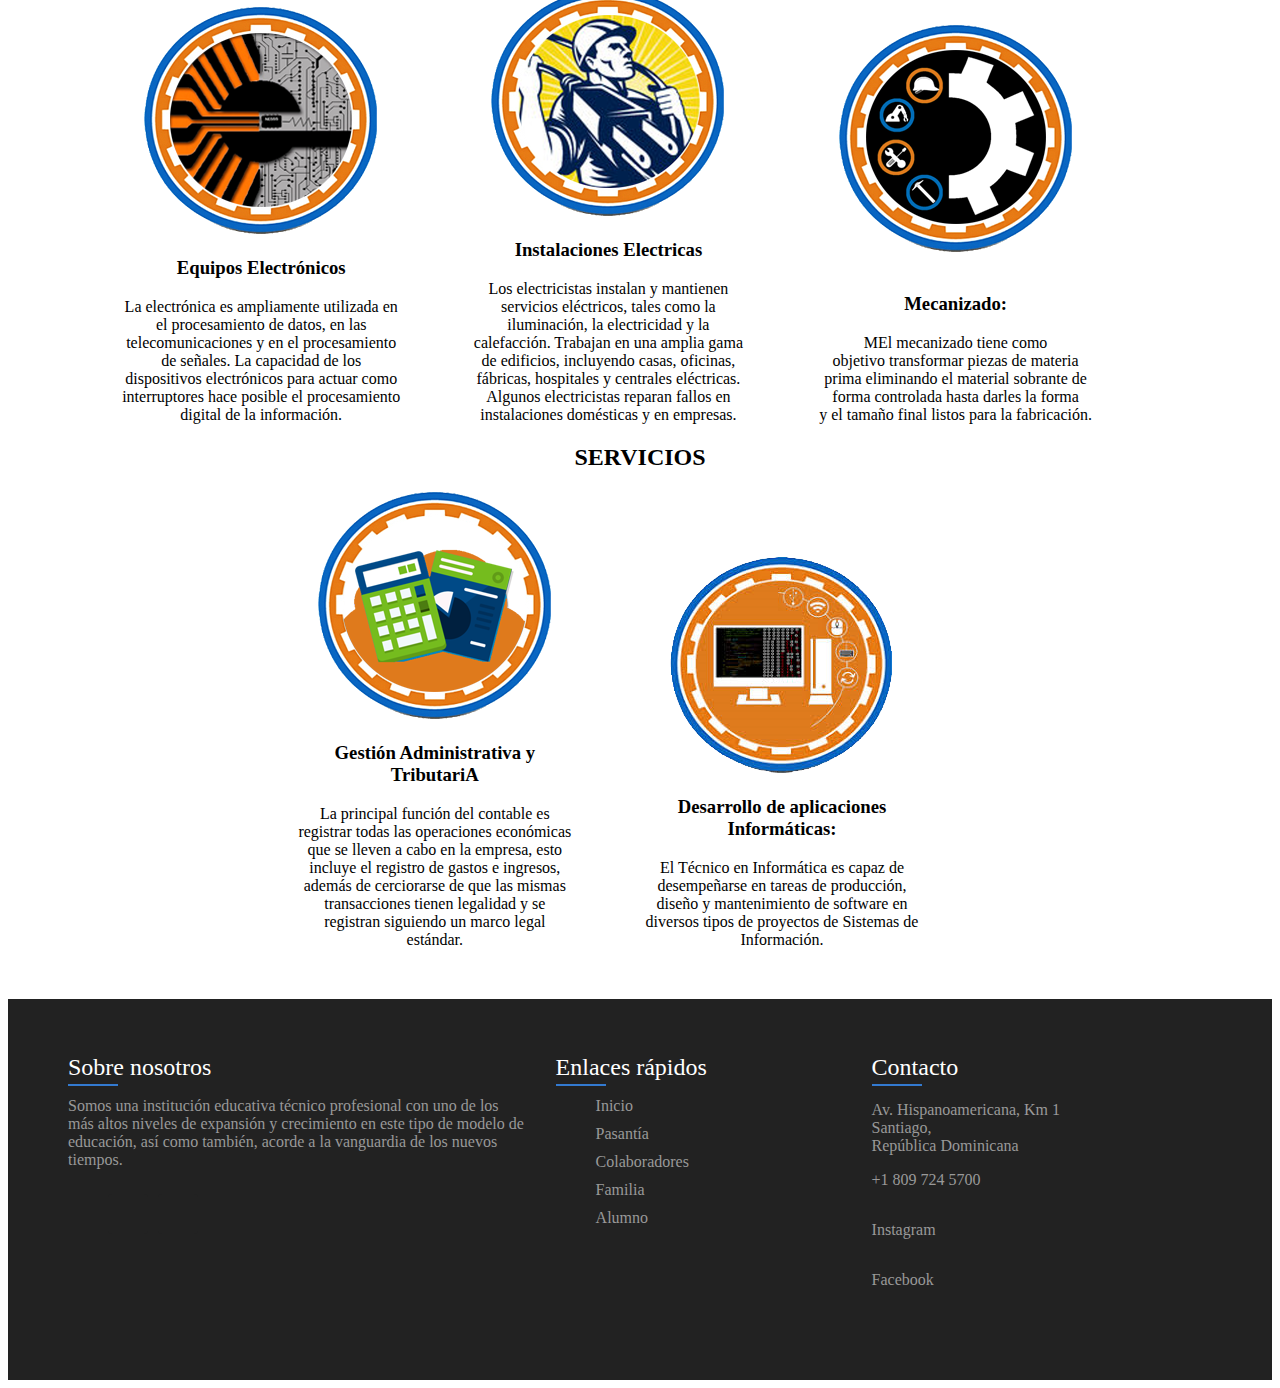
==== commit 1eb987f6: "Merge pull request #5 from cricrivr/arreglos" ====
--- a/index.html
+++ b/index.html
@@ -28,11 +28,11 @@
                 <li><a href="index.html">Inicio +</a>
                     <ul>
                         <li><a href="index.html #1">¿Quiénes somos?</a></li>
-                        <li><a href="index.html #2">Tallerers y sus perfiles+</a>
+                        <li><a href="index.html #2">Talleres y sus perfiles+</a>
                         
                             <ul>
-                                <li><a href="index.html #3">Tallerres Industriales</a></li>
-                                <li><a href="index.html #4">Tallerers de Servicio</a></li>
+                                <li><a href="index.html #3">Talleres Industriales</a></li>
+                                <li><a href="index.html #4">Talleres de Servicio</a></li>
                             </ul>
                         
                         </li>
@@ -49,15 +49,15 @@
                 <li><a href="pasantia.html">Pasantia +</a>
                 
                     <ul>
-                        <li><a href="pasantia.html #1">¿que es el NFCT?</a></li>
-                        <li><a href="pasantia.html">HORAS POR TALLER</a></li>
+                        <li><a href="pasantia.html #1">Qué es el NFCT?</a></li>
+                        <li><a href="pasantia.html">Horas por taller</a></li>
                     </ul>
                 </li>
                 <li><a href="colaboradores.html">Colaboradores +</a>
                 
                     <ul>
-                        <li><a href="colaboradores.html #1">como ser un centro de trabajo</a></li>
-                        <li><a href="colaboradores.html #1">funciones de acuerdos</a></li>
+                        <li><a href="colaboradores.html #1">Cómo ser un centro de trabajo</a></li>
+                        <li><a href="colaboradores.html #1">Funciones de acuerdos</a></li>
                     </ul>
                 </li>
               
@@ -81,7 +81,7 @@
         expansión y crecimiento en este tipo de modelo de educación, así como también, acorde a la
         vanguardia de los nuevos tiempos.</p>
 
-        <h2 class="titulo">TallHeres y su perfil:</h2>
+        <h2 class="titulo">Talleres y su perfil:</h2>
         <p class=" parrafo">
             Confección y patronaje: Realizar acabados de prendas de vestir. Seleccionar materiales y 
             equipos para el corte en la confección textil. Ejecutar cortes según un modelo textil 
